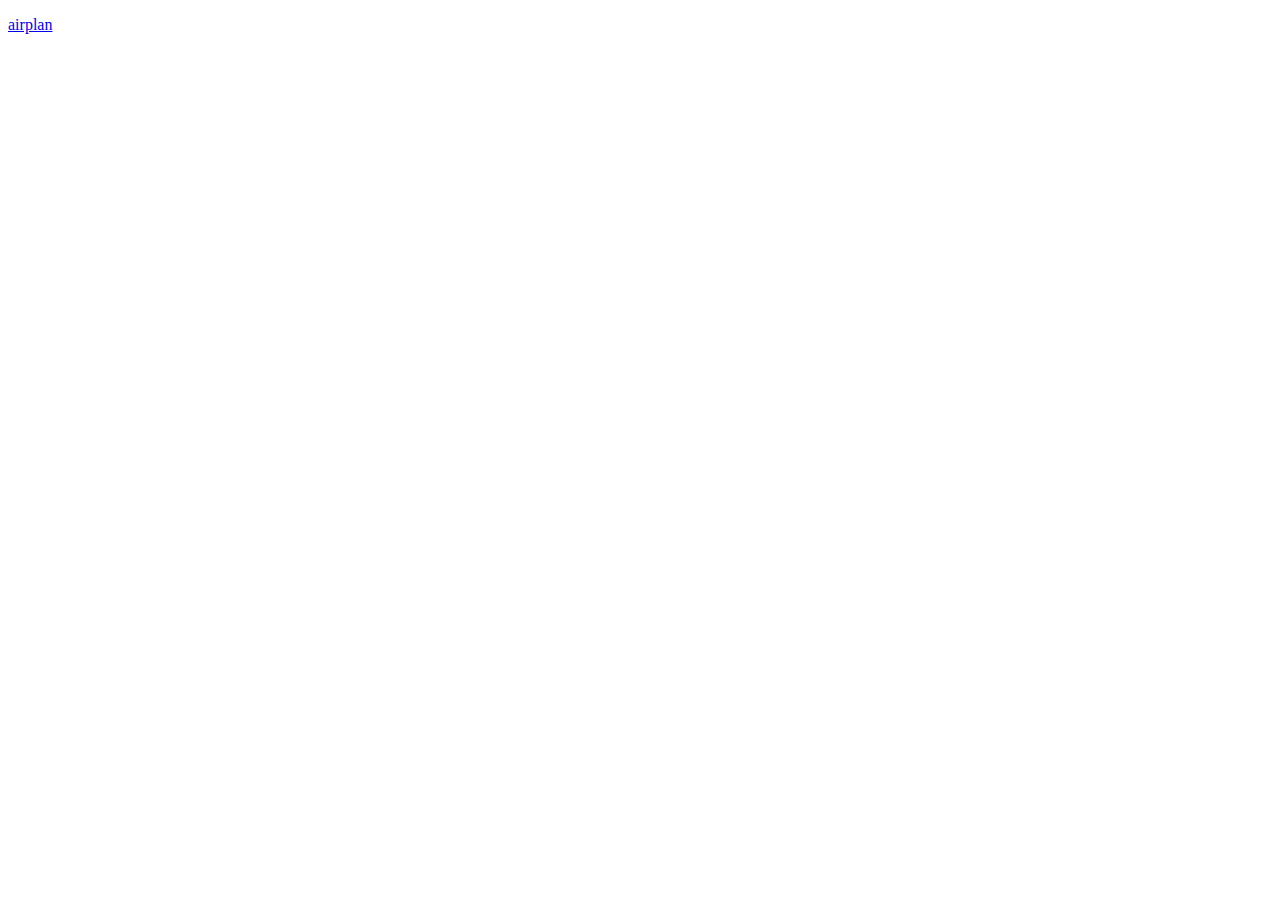
==== index.html @ 021411c7 "..." ====
<!DOCTYPE html>
<html>
<head lang="en">
    <meta charset="UTF-8">
    <meta name="viewport" content="width=device-width,initial-scale=1">
    <title></title>
    <link href="style.css" rel="stylesheet">
    <link rel="stylesheet" href="print.css" media="print">
    <link rel="stylesheet" media="(max-width: 640px)" href="max-640px.css">
    <link rel="stylesheet" media="(min-width: 640px)" href="min-640px.css">
    <link rel="stylesheet" media="(orientation: portrait)" href="portrait.css">
</head>
<body>

<script src="app.js" async></script>
<p>
    <a href="airplan/index.html" target="_blank">airplan</a>
</p>
</body>
</html>
---- style.css ----
.loading{
    /*transform: translateZ(0);*/
    will-change: transform;
}
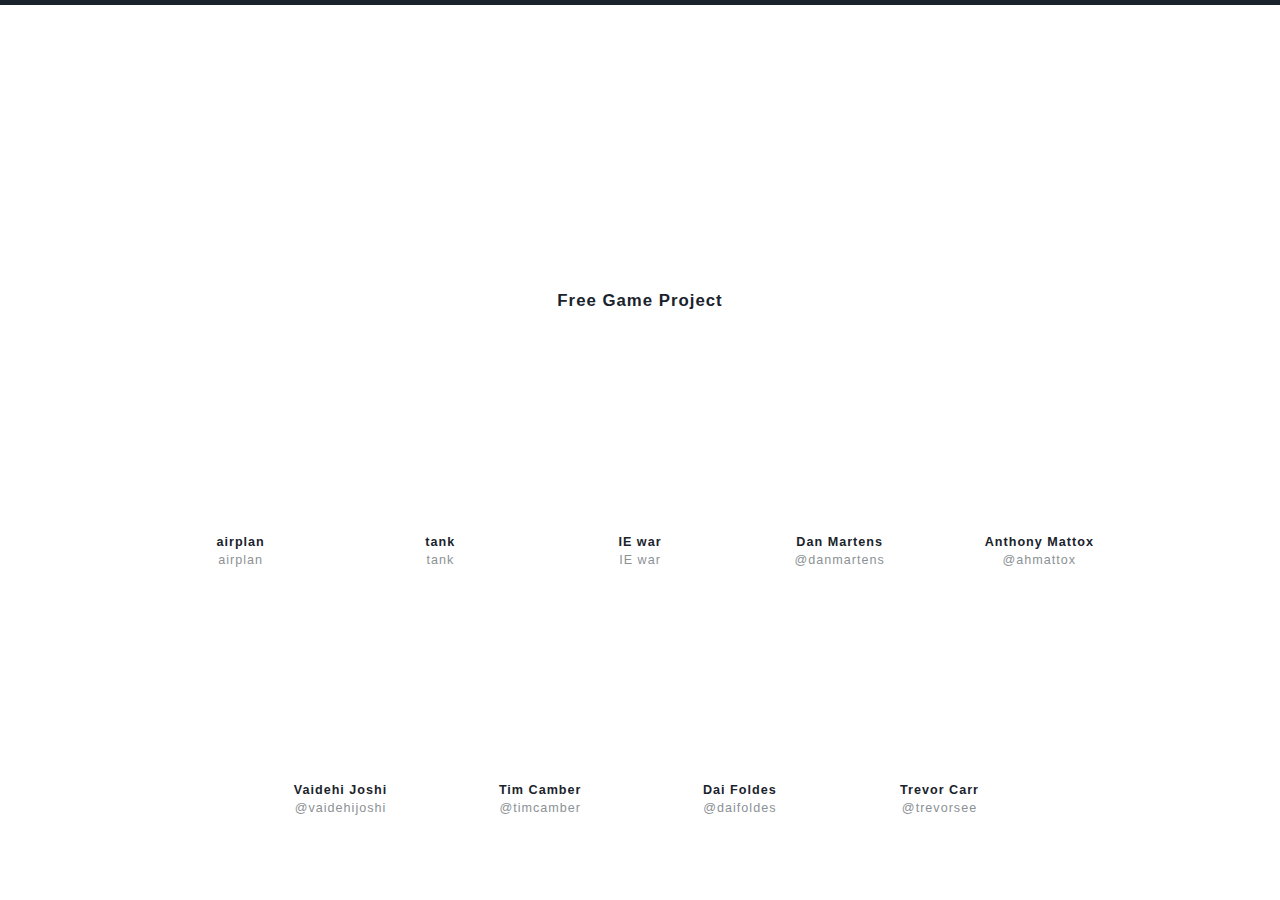
==== commit 3cf56c53: "..." ====
--- a/index.html
+++ b/index.html
@@ -12,9 +12,163 @@
 </head>
 <body>
 
+<div class="content">
+    <div class="narrow-col">
+
+
+        <h2>Free Game Project</h2>
+    </div>
+
+    <div class="friend-container">
+
+  <span class="full-timers"><div class="friend not-listening andy_mangold">
+      <div class="image andy_mangold">
+
+
+          <a class="listening-bubble" data-username="andythemangold" href="http://www.last.fm/user/andythemangold">
+              <div class="visualizer">
+                  <div class="bar-1"></div>
+                  <div class="bar-2"></div>
+                  <div class="bar-3"></div>
+              </div>
+              <marquee behavior="scroll" loop="-1">
+                  <span class="artist"></span>
+                  <span class="album"></span>
+                  <span class="name"></span>
+              </marquee>
+          </a>
+
+      </div>
+      <div class="info">
+          <h3>airplan</h3>
+          <a href="airplan/index.html">airplan</a>
+      </div>
+  </div><div class="friend not-listening mary_mohler">
+      <div class="image mary_mohler">
+
+
+      </div>
+      <div class="info">
+          <h3>tank</h3>
+          <a href="airplan/tank">tank</a>
+      </div>
+  </div><div class="friend not-listening josh_hepworth">
+      <div class="image josh_hepworth">
+
+
+      </div>
+      <div class="info">
+          <h3>IE war</h3>
+          <a href="chrome/index.html">IE war</a>
+      </div>
+  </div><div class="friend not-listening dan_martens">
+      <div class="image dan_martens">
+
+
+          <a class="listening-bubble" data-username="danmartens" href="http://www.last.fm/user/danmartens">
+              <div class="visualizer">
+                  <div class="bar-1"></div>
+                  <div class="bar-2"></div>
+                  <div class="bar-3"></div>
+              </div>
+              <marquee behavior="scroll" loop="-1">
+                  <span class="artist"></span>
+                  <span class="album"></span>
+                  <span class="name"></span>
+              </marquee>
+          </a>
+
+      </div>
+      <div class="info">
+          <h3>Dan Martens</h3>
+          <a href="http://www.twitter.com/danmartens">@danmartens</a>
+      </div>
+  </div><div class="friend not-listening anthony_mattox">
+      <div class="image anthony_mattox">
+
+
+          <a class="listening-bubble" data-username="amattox" href="http://www.last.fm/user/amattox">
+              <div class="visualizer">
+                  <div class="bar-1"></div>
+                  <div class="bar-2"></div>
+                  <div class="bar-3"></div>
+              </div>
+              <marquee behavior="scroll" loop="-1">
+                  <span class="artist"></span>
+                  <span class="album"></span>
+                  <span class="name"></span>
+              </marquee>
+          </a>
+
+      </div>
+      <div class="info">
+          <h3>Anthony Mattox</h3>
+          <a href="http://www.twitter.com/ahmattox">@ahmattox</a>
+      </div>
+  </div><div class="friend not-listening vaidehi_joshi">
+      <div class="image vaidehi_joshi">
+
+
+      </div>
+      <div class="info">
+          <h3>Vaidehi Joshi</h3>
+          <a href="http://www.twitter.com/vaidehijoshi">@vaidehijoshi</a>
+      </div>
+  </div><div class="friend not-listening tim_arnold">
+      <div class="image tim_arnold">
+
+
+      </div>
+      <div class="info">
+          <h3>Tim Camber</h3>
+          <a href="http://www.twitter.com/timcamber">@timcamber</a>
+      </div>
+  </div></span><span class="dai"><!--
+    --><!--
+      --><div class="friend not-listening dai_foldes">
+        <div class="image dai_foldes">
+
+
+            <a class="listening-bubble" data-username="DaiFoldes" href="http://www.last.fm/user/DaiFoldes">
+                <div class="visualizer">
+                    <div class="bar-1"></div>
+                    <div class="bar-2"></div>
+                    <div class="bar-3"></div>
+                </div>
+                <marquee behavior="scroll" loop="-1">
+                    <span class="artist"></span>
+                    <span class="album"></span>
+                    <span class="name"></span>
+                </marquee>
+            </a>
+
+        </div>
+        <div class="info">
+            <h3>Dai Foldes</h3>
+            <a href="http://www.twitter.com/daifoldes">@daifoldes</a>
+        </div>
+    </div><!--
+    --><!--
+  --></span><span class="part-timers"><!--
+    --><!--
+      --><!--
+    --><!--
+  --><div class="friend not-listening trevor_carr">
+        <div class="image trevor_carr">
+
+
+        </div>
+        <div class="info">
+            <h3>Trevor Carr</h3>
+
+            <a href="http://www.twitter.com/trevorsee">@trevorsee</a>
+
+        </div>
+    </div></span>
+    </div>
+
+
+</div>
 <script src="app.js" async></script>
-<p>
-    <a href="airplan/index.html" target="_blank">airplan</a>
-</p>
 </body>
 </html>--- a/style.css
+++ b/style.css
@@ -1,4 +1,3953 @@
-.loading{
+.loading {
     /*transform: translateZ(0);*/
     will-change: transform;
-}+}
+
+/*! normalize.css v2.0.1 | MIT License | git.io/normalize */
+/* ==========================================================================
+   HTML5 display definitions
+   ========================================================================== */
+/*
+ * Corrects `block` display not defined in IE 8/9.
+ */
+/* line 22, /home/rof/src/github.com/friendsoftheweb/friendsofthewebsite/source/stylesheets/_normalize.css */
+article,
+aside,
+details,
+figcaption,
+figure,
+footer,
+header,
+hgroup,
+nav,
+section,
+summary {
+    display: block;
+}
+
+/*
+ * Corrects `inline-block` display not defined in IE 8/9.
+ */
+/* line 32, /home/rof/src/github.com/friendsoftheweb/friendsofthewebsite/source/stylesheets/_normalize.css */
+audio,
+canvas,
+video {
+    display: inline-block;
+}
+
+/*
+ * Prevents modern browsers from displaying `audio` without controls.
+ * Remove excess height in iOS 5 devices.
+ */
+/* line 41, /home/rof/src/github.com/friendsoftheweb/friendsofthewebsite/source/stylesheets/_normalize.css */
+audio:not([controls]) {
+    display: none;
+    height: 0;
+}
+
+/*
+ * Addresses styling for `hidden` attribute not present in IE 8/9.
+ */
+/* line 50, /home/rof/src/github.com/friendsoftheweb/friendsofthewebsite/source/stylesheets/_normalize.css */
+[hidden] {
+    display: none;
+}
+
+/* ==========================================================================
+   Base
+   ========================================================================== */
+/*
+ * 1. Sets default font family to sans-serif.
+ * 2. Prevents iOS text size adjust after orientation change, without disabling
+ *    user zoom.
+ */
+/* line 64, /home/rof/src/github.com/friendsoftheweb/friendsofthewebsite/source/stylesheets/_normalize.css */
+html {
+    font-family: sans-serif;
+    /* 1 */
+    -webkit-text-size-adjust: 100%;
+    /* 2 */
+    -ms-text-size-adjust: 100%;
+    /* 2 */
+}
+
+/*
+ * Removes default margin.
+ */
+/* line 74, /home/rof/src/github.com/friendsoftheweb/friendsofthewebsite/source/stylesheets/_normalize.css */
+body {
+    margin: 0;
+}
+
+/* ==========================================================================
+   Links
+   ========================================================================== */
+/*
+ * Addresses `outline` inconsistency between Chrome and other browsers.
+ */
+/* line 86, /home/rof/src/github.com/friendsoftheweb/friendsofthewebsite/source/stylesheets/_normalize.css */
+a:focus {
+    outline: thin dotted;
+}
+
+/*
+ * Improves readability when focused and also mouse hovered in all browsers.
+ */
+/* line 95, /home/rof/src/github.com/friendsoftheweb/friendsofthewebsite/source/stylesheets/_normalize.css */
+a:active,
+a:hover {
+    outline: 0;
+}
+
+/* ==========================================================================
+   Typography
+   ========================================================================== */
+/*
+ * Addresses `h1` font sizes within `section` and `article` in Firefox 4+,
+ * Safari 5, and Chrome.
+ */
+/* line 108, /home/rof/src/github.com/friendsoftheweb/friendsofthewebsite/source/stylesheets/_normalize.css */
+h1, .article-excerpt h2 {
+    font-size: 2em;
+}
+
+/*
+ * Addresses styling not present in IE 8/9, Safari 5, and Chrome.
+ */
+/* line 116, /home/rof/src/github.com/friendsoftheweb/friendsofthewebsite/source/stylesheets/_normalize.css */
+abbr[title] {
+    border-bottom: 1px dotted;
+}
+
+/*
+ * Addresses style set to `bolder` in Firefox 4+, Safari 5, and Chrome.
+ */
+/* line 125, /home/rof/src/github.com/friendsoftheweb/friendsofthewebsite/source/stylesheets/_normalize.css */
+b,
+strong {
+    font-weight: bold;
+}
+
+/*
+ * Addresses styling not present in Safari 5 and Chrome.
+ */
+/* line 133, /home/rof/src/github.com/friendsoftheweb/friendsofthewebsite/source/stylesheets/_normalize.css */
+dfn {
+    font-style: italic;
+}
+
+/*
+ * Addresses styling not present in IE 8/9.
+ */
+/* line 141, /home/rof/src/github.com/friendsoftheweb/friendsofthewebsite/source/stylesheets/_normalize.css */
+mark {
+    background: #ff0;
+    color: #000;
+}
+
+/*
+ * Corrects font family set oddly in Safari 5 and Chrome.
+ */
+/* line 154, /home/rof/src/github.com/friendsoftheweb/friendsofthewebsite/source/stylesheets/_normalize.css */
+code,
+kbd,
+pre,
+samp {
+    font-family: monospace, serif;
+    font-size: 1em;
+}
+
+/*
+ * Improves readability of pre-formatted text in all browsers.
+ */
+/* line 163, /home/rof/src/github.com/friendsoftheweb/friendsofthewebsite/source/stylesheets/_normalize.css */
+pre {
+    white-space: pre;
+    white-space: pre-wrap;
+    word-wrap: break-word;
+}
+
+/*
+ * Sets consistent quote types.
+ */
+/* line 173, /home/rof/src/github.com/friendsoftheweb/friendsofthewebsite/source/stylesheets/_normalize.css */
+q {
+    quotes: "\201C" "\201D" "\2018" "\2019";
+}
+
+/*
+ * Addresses inconsistent and variable font size in all browsers.
+ */
+/* line 181, /home/rof/src/github.com/friendsoftheweb/friendsofthewebsite/source/stylesheets/_normalize.css */
+small {
+    font-size: 80%;
+}
+
+/*
+ * Prevents `sub` and `sup` affecting `line-height` in all browsers.
+ */
+/* line 190, /home/rof/src/github.com/friendsoftheweb/friendsofthewebsite/source/stylesheets/_normalize.css */
+sub,
+sup {
+    font-size: 75%;
+    line-height: 0;
+    position: relative;
+    vertical-align: baseline;
+}
+
+/* line 197, /home/rof/src/github.com/friendsoftheweb/friendsofthewebsite/source/stylesheets/_normalize.css */
+sup {
+    top: -0.5em;
+}
+
+/* line 201, /home/rof/src/github.com/friendsoftheweb/friendsofthewebsite/source/stylesheets/_normalize.css */
+sub {
+    bottom: -0.25em;
+}
+
+/* ==========================================================================
+   Embedded content
+   ========================================================================== */
+/*
+ * Removes border when inside `a` element in IE 8/9.
+ */
+/* line 213, /home/rof/src/github.com/friendsoftheweb/friendsofthewebsite/source/stylesheets/_normalize.css */
+img {
+    border: 0;
+}
+
+/*
+ * Corrects overflow displayed oddly in IE 9.
+ */
+/* line 221, /home/rof/src/github.com/friendsoftheweb/friendsofthewebsite/source/stylesheets/_normalize.css */
+svg:not(:root) {
+    overflow: hidden;
+}
+
+/* ==========================================================================
+   Figures
+   ========================================================================== */
+/*
+ * Addresses margin not present in IE 8/9 and Safari 5.
+ */
+/* line 233, /home/rof/src/github.com/friendsoftheweb/friendsofthewebsite/source/stylesheets/_normalize.css */
+figure {
+    margin: 0;
+}
+
+/* ==========================================================================
+   Forms
+   ========================================================================== */
+/*
+ * Define consistent border, margin, and padding.
+ */
+/* line 245, /home/rof/src/github.com/friendsoftheweb/friendsofthewebsite/source/stylesheets/_normalize.css */
+fieldset {
+    border: 1px solid #c0c0c0;
+    margin: 0 2px;
+    padding: 0.35em 0.625em 0.75em;
+}
+
+/*
+ * 1. Corrects color not being inherited in IE 8/9.
+ * 2. Remove padding so people aren't caught out if they zero out fieldsets.
+ */
+/* line 256, /home/rof/src/github.com/friendsoftheweb/friendsofthewebsite/source/stylesheets/_normalize.css */
+legend {
+    border: 0;
+    /* 1 */
+    padding: 0;
+    /* 2 */
+}
+
+/*
+ * 1. Corrects font family not being inherited in all browsers.
+ * 2. Corrects font size not being inherited in all browsers.
+ * 3. Addresses margins set differently in Firefox 4+, Safari 5, and Chrome
+ */
+/* line 270, /home/rof/src/github.com/friendsoftheweb/friendsofthewebsite/source/stylesheets/_normalize.css */
+button,
+input,
+select,
+textarea {
+    font-family: inherit;
+    /* 1 */
+    font-size: 100%;
+    /* 2 */
+    margin: 0;
+    /* 3 */
+}
+
+/*
+ * Addresses Firefox 4+ setting `line-height` on `input` using `!important` in
+ * the UA stylesheet.
+ */
+/* line 282, /home/rof/src/github.com/friendsoftheweb/friendsofthewebsite/source/stylesheets/_normalize.css */
+button,
+input {
+    line-height: normal;
+}
+
+/*
+ * 1. Avoid the WebKit bug in Android 4.0.* where (2) destroys native `audio`
+ *    and `video` controls.
+ * 2. Corrects inability to style clickable `input` types in iOS.
+ * 3. Improves usability and consistency of cursor style between image-type
+ *    `input` and others.
+ */
+/* line 297, /home/rof/src/github.com/friendsoftheweb/friendsofthewebsite/source/stylesheets/_normalize.css */
+button,
+html input[type="button"],
+input[type="reset"],
+input[type="submit"] {
+    -webkit-appearance: button;
+    /* 2 */
+    cursor: pointer;
+    /* 3 */
+}
+
+/*
+ * Re-set default cursor for disabled elements.
+ */
+/* line 307, /home/rof/src/github.com/friendsoftheweb/friendsofthewebsite/source/stylesheets/_normalize.css */
+button[disabled],
+input[disabled] {
+    cursor: default;
+}
+
+/*
+ * 1. Addresses box sizing set to `content-box` in IE 8/9.
+ * 2. Removes excess padding in IE 8/9.
+ */
+/* line 317, /home/rof/src/github.com/friendsoftheweb/friendsofthewebsite/source/stylesheets/_normalize.css */
+input[type="checkbox"],
+input[type="radio"] {
+    box-sizing: border-box;
+    /* 1 */
+    padding: 0;
+    /* 2 */
+}
+
+/*
+ * 1. Addresses `appearance` set to `searchfield` in Safari 5 and Chrome.
+ * 2. Addresses `box-sizing` set to `border-box` in Safari 5 and Chrome
+ *    (include `-moz` to future-proof).
+ */
+/* line 328, /home/rof/src/github.com/friendsoftheweb/friendsofthewebsite/source/stylesheets/_normalize.css */
+input[type="search"] {
+    -webkit-appearance: textfield;
+    /* 1 */
+    -moz-box-sizing: content-box;
+    -webkit-box-sizing: content-box;
+    /* 2 */
+    box-sizing: content-box;
+}
+
+/*
+ * Removes inner padding and search cancel button in Safari 5 and Chrome
+ * on OS X.
+ */
+/* line 341, /home/rof/src/github.com/friendsoftheweb/friendsofthewebsite/source/stylesheets/_normalize.css */
+input[type="search"]::-webkit-search-cancel-button,
+input[type="search"]::-webkit-search-decoration {
+    -webkit-appearance: none;
+}
+
+/*
+ * Removes inner padding and border in Firefox 4+.
+ */
+/* line 350, /home/rof/src/github.com/friendsoftheweb/friendsofthewebsite/source/stylesheets/_normalize.css */
+button::-moz-focus-inner,
+input::-moz-focus-inner {
+    border: 0;
+    padding: 0;
+}
+
+/*
+ * 1. Removes default vertical scrollbar in IE 8/9.
+ * 2. Improves readability and alignment in all browsers.
+ */
+/* line 360, /home/rof/src/github.com/friendsoftheweb/friendsofthewebsite/source/stylesheets/_normalize.css */
+textarea {
+    overflow: auto;
+    /* 1 */
+    vertical-align: top;
+    /* 2 */
+}
+
+/* ==========================================================================
+   Tables
+   ========================================================================== */
+/*
+ * Remove most spacing between table cells.
+ */
+/* line 373, /home/rof/src/github.com/friendsoftheweb/friendsofthewebsite/source/stylesheets/_normalize.css */
+table {
+    border-collapse: collapse;
+    border-spacing: 0;
+}
+
+@font-face {
+    font-family: 'ftw-icons';
+    src: url("/fonts/ftw-icons.eot");
+    src: url("/fonts/ftw-icons.eot?#iefix") format("embedded-opentype"), url("/fonts/ftw-icons.ttf") format("truetype"), url("/fonts/ftw-icons.woff") format("woff"), url("/fonts/ftw-icons.svg#ftw-icons") format("svg");
+    font-weight: normal;
+    font-style: normal;
+}
+
+/* line 61, /home/rof/src/github.com/friendsoftheweb/friendsofthewebsite/source/stylesheets/_globals.scss */
+.button, .nav-left, .nav-right, footer form input[type="submit"], .projects-carousel .project .bottom-section a.web-link, footer, footer form input, .friend-container .friend .listening-bubble {
+    background: rgba(14, 24, 33, 0.95);
+    color: white;
+    -webkit-font-smoothing: antialiased;
+}
+
+/* line 66, /home/rof/src/github.com/friendsoftheweb/friendsofthewebsite/source/stylesheets/_globals.scss */
+.button a, .nav-left a, .nav-right a, footer form input[type="submit"] a, .projects-carousel .project .bottom-section a.web-link a, footer a, footer form input a, .friend-container .friend .listening-bubble a {
+    color: white;
+}
+
+/* line 48, /home/rof/src/github.com/friendsoftheweb/friendsofthewebsite/source/stylesheets/_globals.scss */
+.button a:visited, .nav-left a:visited, .nav-right a:visited, .projects-carousel .project .bottom-section a.web-link a:visited, footer a:visited, .friend-container .friend .listening-bubble a:visited {
+    color: white;
+}
+
+/* line 52, /home/rof/src/github.com/friendsoftheweb/friendsofthewebsite/source/stylesheets/_globals.scss */
+.button a:active, .nav-left a:active, .nav-right a:active, .projects-carousel .project .bottom-section a.web-link a:active, footer a:active, .friend-container .friend .listening-bubble a:active {
+    color: #6db691;
+}
+
+/* line 56, /home/rof/src/github.com/friendsoftheweb/friendsofthewebsite/source/stylesheets/_globals.scss */
+.button a:hover, .nav-left a:hover, .nav-right a:hover, .projects-carousel .project .bottom-section a.web-link a:hover, footer a:hover, .friend-container .friend .listening-bubble a:hover {
+    color: #6db691;
+}
+
+/* line 71, /home/rof/src/github.com/friendsoftheweb/friendsofthewebsite/source/stylesheets/_globals.scss */
+.contact-info {
+    list-style: none;
+    margin: 0;
+    padding: 0;
+}
+
+/* line 76, /home/rof/src/github.com/friendsoftheweb/friendsofthewebsite/source/stylesheets/_globals.scss */
+.contact-info li:before {
+    content: none;
+}
+
+/* line 97, /home/rof/src/github.com/friendsoftheweb/friendsofthewebsite/source/stylesheets/_globals.scss */
+ul.clients-and-collaborators, footer form input[type="text"], footer .call-us, footer .email-us, footer .tweet-at-us, footer .our-friends, .product-container, .byline, .business-address {
+    font-family: 'Whitney SSm A', 'Whitney SSm B', Verdana, sans-serif;
+    font-size: 0.66em;
+    line-height: 1.7em;
+}
+
+/* line 104, /home/rof/src/github.com/friendsoftheweb/friendsofthewebsite/source/stylesheets/_globals.scss */
+.button, .nav-left, .nav-right, footer form input[type="submit"], .projects-carousel .project .bottom-section a.web-link, .inline-button, h1, .article-excerpt h2, h2, .meta-data, .friend-container, .inline-author-name {
+    font-family: 'Whitney SSm Small Caps A', 'Whitney SSm Small Caps B', Verdana, sans-serif;
+    letter-spacing: 1px;
+}
+
+/* line 110, /home/rof/src/github.com/friendsoftheweb/friendsofthewebsite/source/stylesheets/_globals.scss */
+body, .thank-you h1, .thank-you .article-excerpt h2, .article-excerpt .thank-you h2 {
+    font-family: 'Sentinel A', 'Sentinel B', Georgia, serif;
+}
+
+/* line 115, /home/rof/src/github.com/friendsoftheweb/friendsofthewebsite/source/stylesheets/_globals.scss */
+.ftw-icon, .call-us-icon, .email-us-icon, .tweet-at-us-icon {
+    font-family: 'ftw-icons';
+    line-height: 0;
+    -webkit-font-smoothing: antialiased;
+    -moz-osx-font-smoothing: grayscale;
+}
+
+@-webkit-keyframes bar-1 {
+    /* line 129, /home/rof/src/github.com/friendsoftheweb/friendsofthewebsite/source/stylesheets/_globals.scss */
+    0% {
+        -webkit-transform: scaleY(0.8);
+    }
+
+    /* line 133, /home/rof/src/github.com/friendsoftheweb/friendsofthewebsite/source/stylesheets/_globals.scss */
+    100% {
+        -webkit-transform: scaleY(0.1);
+    }
+}
+
+@-moz-keyframes bar-1 {
+    /* line 129, /home/rof/src/github.com/friendsoftheweb/friendsofthewebsite/source/stylesheets/_globals.scss */
+    0% {
+        -moz-transform: scaleY(0.8);
+    }
+
+    /* line 133, /home/rof/src/github.com/friendsoftheweb/friendsofthewebsite/source/stylesheets/_globals.scss */
+    100% {
+        -moz-transform: scaleY(0.1);
+    }
+}
+
+@-o-keyframes bar-1 {
+    /* line 129, /home/rof/src/github.com/friendsoftheweb/friendsofthewebsite/source/stylesheets/_globals.scss */
+    0% {
+        -o-transform: scaleY(0.8);
+    }
+
+    /* line 133, /home/rof/src/github.com/friendsoftheweb/friendsofthewebsite/source/stylesheets/_globals.scss */
+    100% {
+        -o-transform: scaleY(0.1);
+    }
+}
+
+@keyframes bar-1 {
+    /* line 129, /home/rof/src/github.com/friendsoftheweb/friendsofthewebsite/source/stylesheets/_globals.scss */
+    0% {
+        transform: scaleY(0.8);
+    }
+
+    /* line 133, /home/rof/src/github.com/friendsoftheweb/friendsofthewebsite/source/stylesheets/_globals.scss */
+    100% {
+        transform: scaleY(0.1);
+    }
+}
+
+@-webkit-keyframes bar-2 {
+    /* line 139, /home/rof/src/github.com/friendsoftheweb/friendsofthewebsite/source/stylesheets/_globals.scss */
+    0% {
+        -webkit-transform: scaleY(1);
+    }
+
+    /* line 143, /home/rof/src/github.com/friendsoftheweb/friendsofthewebsite/source/stylesheets/_globals.scss */
+    100% {
+        -webkit-transform: scaleY(0.2);
+    }
+}
+
+@-moz-keyframes bar-2 {
+    /* line 139, /home/rof/src/github.com/friendsoftheweb/friendsofthewebsite/source/stylesheets/_globals.scss */
+    0% {
+        -moz-transform: scaleY(1);
+    }
+
+    /* line 143, /home/rof/src/github.com/friendsoftheweb/friendsofthewebsite/source/stylesheets/_globals.scss */
+    100% {
+        -moz-transform: scaleY(0.2);
+    }
+}
+
+@-o-keyframes bar-2 {
+    /* line 139, /home/rof/src/github.com/friendsoftheweb/friendsofthewebsite/source/stylesheets/_globals.scss */
+    0% {
+        -o-transform: scaleY(1);
+    }
+
+    /* line 143, /home/rof/src/github.com/friendsoftheweb/friendsofthewebsite/source/stylesheets/_globals.scss */
+    100% {
+        -o-transform: scaleY(0.2);
+    }
+}
+
+@keyframes bar-2 {
+    /* line 139, /home/rof/src/github.com/friendsoftheweb/friendsofthewebsite/source/stylesheets/_globals.scss */
+    0% {
+        transform: scaleY(1);
+    }
+
+    /* line 143, /home/rof/src/github.com/friendsoftheweb/friendsofthewebsite/source/stylesheets/_globals.scss */
+    100% {
+        transform: scaleY(0.2);
+    }
+}
+
+@-webkit-keyframes bar-3 {
+    /* line 149, /home/rof/src/github.com/friendsoftheweb/friendsofthewebsite/source/stylesheets/_globals.scss */
+    0% {
+        -webkit-transform: scaleY(0.6);
+    }
+
+    /* line 153, /home/rof/src/github.com/friendsoftheweb/friendsofthewebsite/source/stylesheets/_globals.scss */
+    100% {
+        -webkit-transform: scaleY(0.15);
+    }
+}
+
+@-moz-keyframes bar-3 {
+    /* line 149, /home/rof/src/github.com/friendsoftheweb/friendsofthewebsite/source/stylesheets/_globals.scss */
+    0% {
+        -moz-transform: scaleY(0.6);
+    }
+
+    /* line 153, /home/rof/src/github.com/friendsoftheweb/friendsofthewebsite/source/stylesheets/_globals.scss */
+    100% {
+        -moz-transform: scaleY(0.15);
+    }
+}
+
+@-o-keyframes bar-3 {
+    /* line 149, /home/rof/src/github.com/friendsoftheweb/friendsofthewebsite/source/stylesheets/_globals.scss */
+    0% {
+        -o-transform: scaleY(0.6);
+    }
+
+    /* line 153, /home/rof/src/github.com/friendsoftheweb/friendsofthewebsite/source/stylesheets/_globals.scss */
+    100% {
+        -o-transform: scaleY(0.15);
+    }
+}
+
+@keyframes bar-3 {
+    /* line 149, /home/rof/src/github.com/friendsoftheweb/friendsofthewebsite/source/stylesheets/_globals.scss */
+    0% {
+        transform: scaleY(0.6);
+    }
+
+    /* line 153, /home/rof/src/github.com/friendsoftheweb/friendsofthewebsite/source/stylesheets/_globals.scss */
+    100% {
+        transform: scaleY(0.15);
+    }
+}
+
+/* line 5, /home/rof/src/github.com/friendsoftheweb/friendsofthewebsite/source/stylesheets/_buttons.scss */
+.button, .nav-left, .nav-right, footer form input[type="submit"], .projects-carousel .project .bottom-section a.web-link, .inline-button {
+    color: white;
+    padding: 0.32em 0.75em 0.5em;
+    text-decoration: none;
+    border-radius: 3px;
+    font-size: 0.8em;
+    font-weight: 700;
+    line-height: 1.2em;
+}
+
+/* line 48, /home/rof/src/github.com/friendsoftheweb/friendsofthewebsite/source/stylesheets/_globals.scss */
+.button:visited, .nav-left:visited, .nav-right:visited, footer form input[type="submit"]:visited, .projects-carousel .project .bottom-section a.web-link:visited, .inline-button:visited {
+    color: white;
+}
+
+/* line 52, /home/rof/src/github.com/friendsoftheweb/friendsofthewebsite/source/stylesheets/_globals.scss */
+.button:active, .nav-left:active, .nav-right:active, footer form input[type="submit"]:active, .projects-carousel .project .bottom-section a.web-link:active, .inline-button:active {
+    color: white;
+}
+
+/* line 56, /home/rof/src/github.com/friendsoftheweb/friendsofthewebsite/source/stylesheets/_globals.scss */
+.button:hover, .nav-left:hover, .nav-right:hover, footer form input[type="submit"]:hover, .projects-carousel .project .bottom-section a.web-link:hover, .inline-button:hover {
+    color: white;
+}
+
+/* line 15, /home/rof/src/github.com/friendsoftheweb/friendsofthewebsite/source/stylesheets/_buttons.scss */
+.button:hover, .nav-left:hover, .nav-right:hover, footer form input[type="submit"]:hover, .projects-carousel .project .bottom-section a.web-link:hover, .inline-button:hover {
+    background: #6db691;
+}
+
+/* line 32, /home/rof/src/github.com/friendsoftheweb/friendsofthewebsite/source/stylesheets/_buttons.scss */
+.inline-button {
+    color: #1a232c;
+    display: inline-block;
+    vertical-align: baseline;
+    zoom: 1;
+    *display: inline;
+    *vertical-align: auto;
+    padding: 0.25em 0.5em 0.3em;
+    font-size: 0.6em;
+    line-height: 1em;
+    vertical-align: 15%;
+    border: 1px solid #1a232c;
+    font-weight: 400;
+}
+
+/* line 48, /home/rof/src/github.com/friendsoftheweb/friendsofthewebsite/source/stylesheets/_globals.scss */
+.inline-button:visited {
+    color: #1a232c;
+}
+
+/* line 52, /home/rof/src/github.com/friendsoftheweb/friendsofthewebsite/source/stylesheets/_globals.scss */
+.inline-button:active {
+    color: #6db691;
+}
+
+/* line 56, /home/rof/src/github.com/friendsoftheweb/friendsofthewebsite/source/stylesheets/_globals.scss */
+.inline-button:hover {
+    color: #6db691;
+}
+
+/* line 44, /home/rof/src/github.com/friendsoftheweb/friendsofthewebsite/source/stylesheets/_buttons.scss */
+.inline-button:hover, .inline-button:active {
+    border-color: #6db691;
+    background: none;
+}
+
+/* line 18, /home/rof/src/github.com/friendsoftheweb/friendsofthewebsite/source/stylesheets/_devices.scss */
+body.work .project .project-content .all-devices .desktop-video, body.work .project .project-content .all-devices .ipad-video, body.work .project .project-content .all-devices .iphone-video {
+    -webkit-transition: max-width 0.3s;
+    -moz-transition: max-width 0.3s;
+    transition: max-width 0.3s;
+    -webkit-transform: translate(-50%, -50%);
+    -moz-transform: translate(-50%, -50%);
+    -ms-transform: translate(-50%, -50%);
+    -o-transform: translate(-50%, -50%);
+    transform: translate(-50%, -50%);
+    -webkit-box-sizing: border-box;
+    -moz-box-sizing: border-box;
+    box-sizing: border-box;
+    background-color: rgba(14, 24, 33, 0.95);
+    left: 50%;
+    margin: auto;
+    top: 50%;
+    position: absolute;
+}
+
+/* line 29, /home/rof/src/github.com/friendsoftheweb/friendsofthewebsite/source/stylesheets/_devices.scss */
+body.work .project .project-content .all-devices .desktop-video::before, body.work .project .project-content .all-devices .ipad-video::before, body.work .project .project-content .all-devices .iphone-video::before {
+    content: "";
+    display: block;
+}
+
+/* line 34, /home/rof/src/github.com/friendsoftheweb/friendsofthewebsite/source/stylesheets/_devices.scss */
+body.work .project .project-content .all-devices .desktop-video .video-player, body.work .project .project-content .all-devices .ipad-video .video-player, body.work .project .project-content .all-devices .iphone-video .video-player {
+    -webkit-transform: translate(-50%, -50%);
+    -moz-transform: translate(-50%, -50%);
+    -ms-transform: translate(-50%, -50%);
+    -o-transform: translate(-50%, -50%);
+    transform: translate(-50%, -50%);
+    position: absolute;
+    top: 50%;
+    left: 50%;
+}
+
+/* line 43, /home/rof/src/github.com/friendsoftheweb/friendsofthewebsite/source/stylesheets/_devices.scss */
+body.work .project .project-content .all-devices .desktop-video {
+    border-radius: 3% 3% 0 0 / 4.5% 4.5% 0 0;
+    max-width: 800px;
+    width: 50%;
+}
+
+/* line 50, /home/rof/src/github.com/friendsoftheweb/friendsofthewebsite/source/stylesheets/_devices.scss */
+body.work .project .project-content .all-devices .desktop-video::before {
+    padding-top: 69.09091%;
+}
+
+/* line 54, /home/rof/src/github.com/friendsoftheweb/friendsofthewebsite/source/stylesheets/_devices.scss */
+body.work .project .project-content .all-devices .desktop-video::after {
+    background: rgba(14, 24, 33, 0.95);
+    content: "\00a0";
+    display: block;
+    font-size: 50%;
+    position: absolute;
+    bottom: 0;
+    width: 120%;
+    height: 5%;
+    left: -10%;
+    border-radius: 0 0 5% 5% / 0 0 50% 50%;
+}
+
+/* line 68, /home/rof/src/github.com/friendsoftheweb/friendsofthewebsite/source/stylesheets/_devices.scss */
+body.work .project .project-content .all-devices .desktop-video .video-player {
+    width: 95%;
+    height: 90%;
+}
+
+@media (max-height: 900px) {
+    /* line 43, /home/rof/src/github.com/friendsoftheweb/friendsofthewebsite/source/stylesheets/_devices.scss */
+    body.work .project .project-content .all-devices .desktop-video {
+        max-width: 500px;
+    }
+}
+
+@media (max-height: 550px) {
+    /* line 43, /home/rof/src/github.com/friendsoftheweb/friendsofthewebsite/source/stylesheets/_devices.scss */
+    body.work .project .project-content .all-devices .desktop-video {
+        max-width: 350px;
+    }
+}
+
+@media (max-height: 450px) {
+    /* line 43, /home/rof/src/github.com/friendsoftheweb/friendsofthewebsite/source/stylesheets/_devices.scss */
+    body.work .project .project-content .all-devices .desktop-video {
+        max-width: 250px;
+    }
+}
+
+/* line 86, /home/rof/src/github.com/friendsoftheweb/friendsofthewebsite/source/stylesheets/_devices.scss */
+body.work .project .project-content .all-devices .ipad-video {
+    border-radius: 3.51064% / 5%;
+    max-width: 800px;
+    width: 50%;
+}
+
+/* line 93, /home/rof/src/github.com/friendsoftheweb/friendsofthewebsite/source/stylesheets/_devices.scss */
+body.work .project .project-content .all-devices .ipad-video::before {
+    padding-top: 70.21277%;
+}
+
+/* line 97, /home/rof/src/github.com/friendsoftheweb/friendsofthewebsite/source/stylesheets/_devices.scss */
+body.work .project .project-content .all-devices .ipad-video .video-player {
+    width: 86%;
+    height: 93%;
+}
+
+@media (max-height: 800px) {
+    /* line 86, /home/rof/src/github.com/friendsoftheweb/friendsofthewebsite/source/stylesheets/_devices.scss */
+    body.work .project .project-content .all-devices .ipad-video {
+        max-width: 500px;
+    }
+}
+
+@media (max-height: 550px) {
+    /* line 86, /home/rof/src/github.com/friendsoftheweb/friendsofthewebsite/source/stylesheets/_devices.scss */
+    body.work .project .project-content .all-devices .ipad-video {
+        max-width: 350px;
+    }
+}
+
+/* line 111, /home/rof/src/github.com/friendsoftheweb/friendsofthewebsite/source/stylesheets/_devices.scss */
+body.work .project .project-content .all-devices .iphone-video {
+    border-radius: 10.54113% / 5%;
+    max-width: 275px;
+    width: 40%;
+}
+
+/* line 118, /home/rof/src/github.com/friendsoftheweb/friendsofthewebsite/source/stylesheets/_devices.scss */
+body.work .project .project-content .all-devices .iphone-video::before {
+    padding-top: 210.82251%;
+}
+
+/* line 122, /home/rof/src/github.com/friendsoftheweb/friendsofthewebsite/source/stylesheets/_devices.scss */
+body.work .project .project-content .all-devices .iphone-video .video-player {
+    width: 90%;
+    height: 76%;
+}
+
+@media (max-height: 850px) {
+    /* line 111, /home/rof/src/github.com/friendsoftheweb/friendsofthewebsite/source/stylesheets/_devices.scss */
+    body.work .project .project-content .all-devices .iphone-video {
+        max-width: 200px;
+    }
+}
+
+@media (max-height: 650px) {
+    /* line 111, /home/rof/src/github.com/friendsoftheweb/friendsofthewebsite/source/stylesheets/_devices.scss */
+    body.work .project .project-content .all-devices .iphone-video {
+        max-width: 160px;
+    }
+}
+
+@media (max-height: 525px) and (min-device-width: 480px) {
+    /* line 111, /home/rof/src/github.com/friendsoftheweb/friendsofthewebsite/source/stylesheets/_devices.scss */
+    body.work .project .project-content .all-devices .iphone-video {
+        max-width: 120px;
+    }
+}
+
+@media (max-height: 400px) and (min-device-width: 480px) {
+    /* line 111, /home/rof/src/github.com/friendsoftheweb/friendsofthewebsite/source/stylesheets/_devices.scss */
+    body.work .project .project-content .all-devices .iphone-video {
+        max-width: 80px;
+    }
+}
+
+/* line 5, /home/rof/src/github.com/friendsoftheweb/friendsofthewebsite/source/stylesheets/_typography.scss */
+body {
+    color: #1a232c;
+    font-size: 22px;
+    line-height: 1.4em;
+    background: white;
+}
+
+/* line 13, /home/rof/src/github.com/friendsoftheweb/friendsofthewebsite/source/stylesheets/_typography.scss */
+p.emphasis, h3, .thank-you h1, .thank-you .article-excerpt h2, .article-excerpt .thank-you h2 {
+    font-size: 1.4em;
+    line-height: 1.3em;
+}
+
+/* line 19, /home/rof/src/github.com/friendsoftheweb/friendsofthewebsite/source/stylesheets/_typography.scss */
+.narrow-col {
+    padding-left: 17%;
+    padding-right: 17%;
+}
+
+/* line 24, /home/rof/src/github.com/friendsoftheweb/friendsofthewebsite/source/stylesheets/_typography.scss */
+.ftw-icon, .call-us-icon, .email-us-icon, .tweet-at-us-icon {
+    -webkit-transition: color 0.2s;
+    -moz-transition: color 0.2s;
+    transition: color 0.2s;
+}
+
+/* line 28, /home/rof/src/github.com/friendsoftheweb/friendsofthewebsite/source/stylesheets/_typography.scss */
+.ftw-icon:after, .call-us-icon:after, .email-us-icon:after, .tweet-at-us-icon:after {
+    content: " ";
+}
+
+/* line 36, /home/rof/src/github.com/friendsoftheweb/friendsofthewebsite/source/stylesheets/_typography.scss */
+.ftw-icon:before {
+    content: "\00a0";
+}
+
+/* line 57, /home/rof/src/github.com/friendsoftheweb/friendsofthewebsite/source/stylesheets/_typography.scss */
+a {
+    color: #1a232c;
+    text-decoration: none;
+    -webkit-transition: all 0.2s;
+    -moz-transition: all 0.2s;
+    transition: all 0.2s;
+}
+
+/* line 48, /home/rof/src/github.com/friendsoftheweb/friendsofthewebsite/source/stylesheets/_globals.scss */
+a:visited {
+    color: #1a232c;
+}
+
+/* line 52, /home/rof/src/github.com/friendsoftheweb/friendsofthewebsite/source/stylesheets/_globals.scss */
+a:active {
+    color: #757b80;
+}
+
+/* line 56, /home/rof/src/github.com/friendsoftheweb/friendsofthewebsite/source/stylesheets/_globals.scss */
+a:hover {
+    color: #757b80;
+}
+
+/* line 62, /home/rof/src/github.com/friendsoftheweb/friendsofthewebsite/source/stylesheets/_typography.scss */
+a:hover {
+    -webkit-transition: all 0.2s;
+    -moz-transition: all 0.2s;
+    transition: all 0.2s;
+}
+
+/* line 67, /home/rof/src/github.com/friendsoftheweb/friendsofthewebsite/source/stylesheets/_typography.scss */
+p {
+    margin: 0 0 1em 0;
+    position: relative;
+}
+
+/* line 71, /home/rof/src/github.com/friendsoftheweb/friendsofthewebsite/source/stylesheets/_typography.scss */
+p a {
+    text-decoration: none;
+    border-bottom: 1px dotted #1a232c;
+}
+
+/* line 84, /home/rof/src/github.com/friendsoftheweb/friendsofthewebsite/source/stylesheets/_typography.scss */
+ul {
+    margin-left: 1.8rem;
+    padding: 0;
+    list-style: none;
+}
+
+/* line 89, /home/rof/src/github.com/friendsoftheweb/friendsofthewebsite/source/stylesheets/_typography.scss */
+ul.clients-and-collaborators {
+    -webkit-columns: 3 3em;
+    -moz-columns: 3 3em;
+    columns: 3 3em;
+    margin: 1.5em 0;
+}
+
+/* line 97, /home/rof/src/github.com/friendsoftheweb/friendsofthewebsite/source/stylesheets/_typography.scss */
+ul li:before {
+    display: inline-block;
+    content: "\2014";
+    margin-left: -1.8rem;
+    width: 1.8rem;
+}
+
+/* line 106, /home/rof/src/github.com/friendsoftheweb/friendsofthewebsite/source/stylesheets/_typography.scss */
+form {
+    margin-left: 17%;
+    margin-right: 17%;
+}
+
+/* line 111, /home/rof/src/github.com/friendsoftheweb/friendsofthewebsite/source/stylesheets/_typography.scss */
+h1, .article-excerpt h2 {
+    font-size: 1em;
+    text-align: center;
+    margin: 0 0 0.4em 0;
+    font-style: normal;
+}
+
+/* line 118, /home/rof/src/github.com/friendsoftheweb/friendsofthewebsite/source/stylesheets/_typography.scss */
+h1 a:hover, .article-excerpt h2 a:hover {
+    color: #1a232c;
+}
+
+/* line 123, /home/rof/src/github.com/friendsoftheweb/friendsofthewebsite/source/stylesheets/_typography.scss */
+h2 {
+    text-align: center;
+    font-size: 0.8em;
+    font-weight: 700;
+    margin: 3em 0 1em;
+}
+
+/* line 131, /home/rof/src/github.com/friendsoftheweb/friendsofthewebsite/source/stylesheets/_typography.scss */
+h3 {
+    font-weight: 700;
+    margin: 0 0 0.45em 0;
+    text-align: center;
+}
+
+/* line 138, /home/rof/src/github.com/friendsoftheweb/friendsofthewebsite/source/stylesheets/_typography.scss */
+hr {
+    outline: none;
+    border: none;
+    border-top: 1px dotted #1a232c;
+    margin: 1em;
+}
+
+/* line 145, /home/rof/src/github.com/friendsoftheweb/friendsofthewebsite/source/stylesheets/_typography.scss */
+.meta-data {
+    text-align: center;
+    font-size: 0.7em;
+    color: #8c9195;
+    margin: 0 0 1em 0;
+}
+
+/* line 153, /home/rof/src/github.com/friendsoftheweb/friendsofthewebsite/source/stylesheets/_typography.scss */
+img {
+    max-width: 100%;
+    margin: 1.5em 0;
+}
+
+/* line 164, /home/rof/src/github.com/friendsoftheweb/friendsofthewebsite/source/stylesheets/_typography.scss */
+.company-name {
+    font-style: italic;
+}
+
+/* line 168, /home/rof/src/github.com/friendsoftheweb/friendsofthewebsite/source/stylesheets/_typography.scss */
+.inline-head {
+    font-weight: bold;
+}
+
+/* line 5, /home/rof/src/github.com/friendsoftheweb/friendsofthewebsite/source/stylesheets/_layout.scss */
+.content {
+    padding: 11em 17% 2em;
+    position: relative;
+    max-width: 1400px;
+    margin: 0 auto;
+}
+
+/* line 17, /home/rof/src/github.com/friendsoftheweb/friendsofthewebsite/source/stylesheets/_layout.scss */
+footer .content {
+    padding: 0.5em 17% 3em;
+}
+
+/* line 5, /home/rof/src/github.com/friendsoftheweb/friendsofthewebsite/source/stylesheets/_header.scss */
+body {
+    border-top: 5px solid #1a232c;
+}
+
+/* line 9, /home/rof/src/github.com/friendsoftheweb/friendsofthewebsite/source/stylesheets/_header.scss */
+.logo {
+    position: absolute;
+    z-index: 1000;
+    left: 50%;
+    width: 40px;
+    top: 6em;
+    margin-left: -20px;
+}
+
+/* line 17, /home/rof/src/github.com/friendsoftheweb/friendsofthewebsite/source/stylesheets/_header.scss */
+.logo:hover {
+    background: none;
+}
+
+/* line 28, /home/rof/src/github.com/friendsoftheweb/friendsofthewebsite/source/stylesheets/_header.scss */
+.nav-left, .nav-right {
+    position: absolute;
+    z-index: 1000;
+    top: 3em;
+}
+
+/* line 35, /home/rof/src/github.com/friendsoftheweb/friendsofthewebsite/source/stylesheets/_header.scss */
+.nav-left {
+    left: 4em;
+}
+
+/* line 40, /home/rof/src/github.com/friendsoftheweb/friendsofthewebsite/source/stylesheets/_header.scss */
+.nav-right {
+    right: 4em;
+}
+
+/* line 8, /home/rof/src/github.com/friendsoftheweb/friendsofthewebsite/source/stylesheets/_footer.scss */
+footer form {
+    position: relative;
+    height: 2em;
+    margin-top: 1.5em;
+    margin-bottom: 1em;
+}
+
+/* line 14, /home/rof/src/github.com/friendsoftheweb/friendsofthewebsite/source/stylesheets/_footer.scss */
+footer form input {
+    -webkit-box-sizing: border-box;
+    -moz-box-sizing: border-box;
+    box-sizing: border-box;
+    display: inline-block;
+    vertical-align: baseline;
+    zoom: 1;
+    *display: inline;
+    *vertical-align: auto;
+    outline: none;
+    border: none;
+    position: absolute;
+    top: 0;
+    bottom: 0;
+}
+
+/* line 24, /home/rof/src/github.com/friendsoftheweb/friendsofthewebsite/source/stylesheets/_footer.scss */
+footer form input[type="text"] {
+    height: 100%;
+    width: 76%;
+    background: none;
+    border: 1px solid white;
+    border-radius: 3px;
+    padding: 0 1em;
+    -webkit-transition: border-color 0.2s;
+    -moz-transition: border-color 0.2s;
+    transition: border-color 0.2s;
+}
+
+/* line 34, /home/rof/src/github.com/friendsoftheweb/friendsofthewebsite/source/stylesheets/_footer.scss */
+footer form input[type="text"]:focus {
+    -webkit-transition: border-color 0.2s;
+    -moz-transition: border-color 0.2s;
+    transition: border-color 0.2s;
+    border-color: #6db691;
+}
+
+/* line 40, /home/rof/src/github.com/friendsoftheweb/friendsofthewebsite/source/stylesheets/_footer.scss */
+footer form input[type="submit"] {
+    color: #1a232c;
+    -webkit-transition: background-color 0.2s;
+    -moz-transition: background-color 0.2s;
+    transition: background-color 0.2s;
+    right: 0;
+    background: white;
+    width: 22%;
+    color: #1a232c !important;
+}
+
+/* line 48, /home/rof/src/github.com/friendsoftheweb/friendsofthewebsite/source/stylesheets/_globals.scss */
+footer form input[type="submit"]:visited {
+    color: #1a232c;
+}
+
+/* line 52, /home/rof/src/github.com/friendsoftheweb/friendsofthewebsite/source/stylesheets/_globals.scss */
+footer form input[type="submit"]:active {
+    color: #1a232c;
+}
+
+/* line 56, /home/rof/src/github.com/friendsoftheweb/friendsofthewebsite/source/stylesheets/_globals.scss */
+footer form input[type="submit"]:hover {
+    color: #1a232c;
+}
+
+/* line 49, /home/rof/src/github.com/friendsoftheweb/friendsofthewebsite/source/stylesheets/_footer.scss */
+footer form input[type="submit"]:hover {
+    -webkit-transition: background-color 0.2s;
+    -moz-transition: background-color 0.2s;
+    transition: background-color 0.2s;
+    color: #1a232c !important;
+}
+
+/* line 57, /home/rof/src/github.com/friendsoftheweb/friendsofthewebsite/source/stylesheets/_footer.scss */
+footer .call-us, footer .email-us, footer .tweet-at-us, footer .our-friends {
+    display: inline-block;
+    vertical-align: baseline;
+    zoom: 1;
+    *display: inline;
+    *vertical-align: auto;
+    -webkit-box-sizing: border-box;
+    -moz-box-sizing: border-box;
+    box-sizing: border-box;
+    color: white;
+    width: 25%;
+    text-align: center;
+    padding: 1.5em 0 2em;
+    border-top: 1px dotted #303841;
+    vertical-align: bottom;
+    border-bottom: 1em solid white;
+}
+
+/* line 48, /home/rof/src/github.com/friendsoftheweb/friendsofthewebsite/source/stylesheets/_globals.scss */
+footer .call-us:visited, footer .email-us:visited, footer .tweet-at-us:visited, footer .our-friends:visited {
+    color: white;
+}
+
+/* line 52, /home/rof/src/github.com/friendsoftheweb/friendsofthewebsite/source/stylesheets/_globals.scss */
+footer .call-us:active, footer .email-us:active, footer .tweet-at-us:active, footer .our-friends:active {
+    color: white;
+}
+
+/* line 56, /home/rof/src/github.com/friendsoftheweb/friendsofthewebsite/source/stylesheets/_globals.scss */
+footer .call-us:hover, footer .email-us:hover, footer .tweet-at-us:hover, footer .our-friends:hover {
+    color: white;
+}
+
+/* line 70, /home/rof/src/github.com/friendsoftheweb/friendsofthewebsite/source/stylesheets/_footer.scss */
+footer .call-us:last-of-type, footer .email-us:last-of-type, footer .tweet-at-us:last-of-type, footer .our-friends:last-of-type {
+    border-right: none;
+}
+
+/* line 75, /home/rof/src/github.com/friendsoftheweb/friendsofthewebsite/source/stylesheets/_footer.scss */
+footer .call-us {
+    width: 17%;
+    border-bottom-color: #6673c6;
+}
+
+/* line 80, /home/rof/src/github.com/friendsoftheweb/friendsofthewebsite/source/stylesheets/_footer.scss */
+footer .call-us:hover {
+    background: #4c5893;
+}
+
+/* line 85, /home/rof/src/github.com/friendsoftheweb/friendsofthewebsite/source/stylesheets/_footer.scss */
+footer .email-us {
+    width: 27%;
+    border-bottom-color: #2b5271;
+}
+
+/* line 90, /home/rof/src/github.com/friendsoftheweb/friendsofthewebsite/source/stylesheets/_footer.scss */
+footer .email-us:hover {
+    background: #25425a;
+}
+
+/* line 95, /home/rof/src/github.com/friendsoftheweb/friendsofthewebsite/source/stylesheets/_footer.scss */
+footer .tweet-at-us {
+    width: 21%;
+    border-bottom-color: #6db691;
+}
+
+/* line 100, /home/rof/src/github.com/friendsoftheweb/friendsofthewebsite/source/stylesheets/_footer.scss */
+footer .tweet-at-us:hover {
+    background: #51856f;
+}
+
+/* line 105, /home/rof/src/github.com/friendsoftheweb/friendsofthewebsite/source/stylesheets/_footer.scss */
+footer .our-friends {
+    width: 35%;
+    border-bottom-color: #d94a54;
+}
+
+/* line 110, /home/rof/src/github.com/friendsoftheweb/friendsofthewebsite/source/stylesheets/_footer.scss */
+footer .our-friends:hover {
+    background: #993d46;
+}
+
+/* line 5, /home/rof/src/github.com/friendsoftheweb/friendsofthewebsite/source/stylesheets/_portraits.scss */
+.friend-container {
+    margin: 2em auto 0;
+    text-align: center;
+}
+
+/* line 10, /home/rof/src/github.com/friendsoftheweb/friendsofthewebsite/source/stylesheets/_portraits.scss */
+.friend-container .friend {
+    display: inline-block;
+    vertical-align: baseline;
+    zoom: 1;
+    *display: inline;
+    *vertical-align: auto;
+    font-size: 0.6em;
+    line-height: 1.2em;
+    width: 20%;
+}
+
+/* line 17, /home/rof/src/github.com/friendsoftheweb/friendsofthewebsite/source/stylesheets/_portraits.scss */
+.friend-container .friend.not-listening .listening-bubble, .friend-container .friend.not-listening .image-headphones {
+    display: none;
+}
+
+/* line 25, /home/rof/src/github.com/friendsoftheweb/friendsofthewebsite/source/stylesheets/_portraits.scss */
+.friend-container .friend .image.andy_mangold {
+    display: inline-block;
+    vertical-align: baseline;
+    zoom: 1;
+    *display: inline;
+    *vertical-align: auto;
+    vertical-align: middle;
+    background-image: url("/images/portrait-sprite.jpg");
+    width: 82%;
+    padding: 41% 0;
+    border-radius: 50%;
+    background-size: auto 200%;
+    background-repeat: no-repeat;
+    background-position: 87.5% 0;
+    position: relative;
+}
+
+/* line 218, /home/rof/src/github.com/friendsoftheweb/friendsofthewebsite/source/stylesheets/_globals.scss */
+.friend-container .friend .image.andy_mangold:hover {
+    background-position: 87.5% 100%;
+}
+
+/* line 222, /home/rof/src/github.com/friendsoftheweb/friendsofthewebsite/source/stylesheets/_globals.scss */
+.friend-container .friend .image.andy_mangold.headphones {
+    background-position: 87.5% 0;
+}
+
+/* line 225, /home/rof/src/github.com/friendsoftheweb/friendsofthewebsite/source/stylesheets/_globals.scss */
+.friend-container .friend .image.andy_mangold.headphones:hover {
+    background-position: 87.5% 100%;
+}
+
+@media (-webkit-min-device-pixel-ratio: 2), (min-resolution: 192dpi) {
+    /* line 25, /home/rof/src/github.com/friendsoftheweb/friendsofthewebsite/source/stylesheets/_portraits.scss */
+    .friend-container .friend .image.andy_mangold {
+        background-image: url("/images/portrait-sprite@2x.jpg");
+    }
+}
+
+@media (max-device-width: 1024px) {
+    /* line 25, /home/rof/src/github.com/friendsoftheweb/friendsofthewebsite/source/stylesheets/_portraits.scss */
+    .friend-container .friend .image.andy_mangold {
+        background-image: url("/images/portrait-sprite.jpg");
+    }
+}
+
+/* line 25, /home/rof/src/github.com/friendsoftheweb/friendsofthewebsite/source/stylesheets/_portraits.scss */
+.friend-container .friend .image.josh_hepworth {
+    display: inline-block;
+    vertical-align: baseline;
+    zoom: 1;
+    *display: inline;
+    *vertical-align: auto;
+    vertical-align: middle;
+    background-image: url("/images/portrait-sprite.jpg");
+    width: 82%;
+    padding: 41% 0;
+    border-radius: 50%;
+    background-size: auto 200%;
+    background-repeat: no-repeat;
+    background-position: 62.5% 0;
+    position: relative;
+}
+
+/* line 218, /home/rof/src/github.com/friendsoftheweb/friendsofthewebsite/source/stylesheets/_globals.scss */
+.friend-container .friend .image.josh_hepworth:hover {
+    background-position: 62.5% 100%;
+}
+
+/* line 222, /home/rof/src/github.com/friendsoftheweb/friendsofthewebsite/source/stylesheets/_globals.scss */
+.friend-container .friend .image.josh_hepworth.headphones {
+    background-position: 62.5% 0;
+}
+
+/* line 225, /home/rof/src/github.com/friendsoftheweb/friendsofthewebsite/source/stylesheets/_globals.scss */
+.friend-container .friend .image.josh_hepworth.headphones:hover {
+    background-position: 62.5% 100%;
+}
+
+@media (-webkit-min-device-pixel-ratio: 2), (min-resolution: 192dpi) {
+    /* line 25, /home/rof/src/github.com/friendsoftheweb/friendsofthewebsite/source/stylesheets/_portraits.scss */
+    .friend-container .friend .image.josh_hepworth {
+        background-image: url("/images/portrait-sprite@2x.jpg");
+    }
+}
+
+@media (max-device-width: 1024px) {
+    /* line 25, /home/rof/src/github.com/friendsoftheweb/friendsofthewebsite/source/stylesheets/_portraits.scss */
+    .friend-container .friend .image.josh_hepworth {
+        background-image: url("/images/portrait-sprite.jpg");
+    }
+}
+
+/* line 25, /home/rof/src/github.com/friendsoftheweb/friendsofthewebsite/source/stylesheets/_portraits.scss */
+.friend-container .friend .image.dan_martens {
+    display: inline-block;
+    vertical-align: baseline;
+    zoom: 1;
+    *display: inline;
+    *vertical-align: auto;
+    vertical-align: middle;
+    background-image: url("/images/portrait-sprite.jpg");
+    width: 82%;
+    padding: 41% 0;
+    border-radius: 50%;
+    background-size: auto 200%;
+    background-repeat: no-repeat;
+    background-position: 25% 0;
+    position: relative;
+}
+
+/* line 218, /home/rof/src/github.com/friendsoftheweb/friendsofthewebsite/source/stylesheets/_globals.scss */
+.friend-container .friend .image.dan_martens:hover {
+    background-position: 25% 100%;
+}
+
+/* line 222, /home/rof/src/github.com/friendsoftheweb/friendsofthewebsite/source/stylesheets/_globals.scss */
+.friend-container .friend .image.dan_martens.headphones {
+    background-position: 25% 0;
+}
+
+/* line 225, /home/rof/src/github.com/friendsoftheweb/friendsofthewebsite/source/stylesheets/_globals.scss */
+.friend-container .friend .image.dan_martens.headphones:hover {
+    background-position: 25% 100%;
+}
+
+@media (-webkit-min-device-pixel-ratio: 2), (min-resolution: 192dpi) {
+    /* line 25, /home/rof/src/github.com/friendsoftheweb/friendsofthewebsite/source/stylesheets/_portraits.scss */
+    .friend-container .friend .image.dan_martens {
+        background-image: url("/images/portrait-sprite@2x.jpg");
+    }
+}
+
+@media (max-device-width: 1024px) {
+    /* line 25, /home/rof/src/github.com/friendsoftheweb/friendsofthewebsite/source/stylesheets/_portraits.scss */
+    .friend-container .friend .image.dan_martens {
+        background-image: url("/images/portrait-sprite.jpg");
+    }
+}
+
+/* line 25, /home/rof/src/github.com/friendsoftheweb/friendsofthewebsite/source/stylesheets/_portraits.scss */
+.friend-container .friend .image.anthony_mattox {
+    display: inline-block;
+    vertical-align: baseline;
+    zoom: 1;
+    *display: inline;
+    *vertical-align: auto;
+    vertical-align: middle;
+    background-image: url("/images/portrait-sprite.jpg");
+    width: 82%;
+    padding: 41% 0;
+    border-radius: 50%;
+    background-size: auto 200%;
+    background-repeat: no-repeat;
+    background-position: 0% 0;
+    position: relative;
+}
+
+/* line 218, /home/rof/src/github.com/friendsoftheweb/friendsofthewebsite/source/stylesheets/_globals.scss */
+.friend-container .friend .image.anthony_mattox:hover {
+    background-position: 0% 100%;
+}
+
+/* line 222, /home/rof/src/github.com/friendsoftheweb/friendsofthewebsite/source/stylesheets/_globals.scss */
+.friend-container .friend .image.anthony_mattox.headphones {
+    background-position: 0% 0;
+}
+
+/* line 225, /home/rof/src/github.com/friendsoftheweb/friendsofthewebsite/source/stylesheets/_globals.scss */
+.friend-container .friend .image.anthony_mattox.headphones:hover {
+    background-position: 0% 100%;
+}
+
+@media (-webkit-min-device-pixel-ratio: 2), (min-resolution: 192dpi) {
+    /* line 25, /home/rof/src/github.com/friendsoftheweb/friendsofthewebsite/source/stylesheets/_portraits.scss */
+    .friend-container .friend .image.anthony_mattox {
+        background-image: url("/images/portrait-sprite@2x.jpg");
+    }
+}
+
+@media (max-device-width: 1024px) {
+    /* line 25, /home/rof/src/github.com/friendsoftheweb/friendsofthewebsite/source/stylesheets/_portraits.scss */
+    .friend-container .friend .image.anthony_mattox {
+        background-image: url("/images/portrait-sprite.jpg");
+    }
+}
+
+/* line 25, /home/rof/src/github.com/friendsoftheweb/friendsofthewebsite/source/stylesheets/_portraits.scss */
+.friend-container .friend .image.mary_mohler {
+    display: inline-block;
+    vertical-align: baseline;
+    zoom: 1;
+    *display: inline;
+    *vertical-align: auto;
+    vertical-align: middle;
+    background-image: url("/images/portrait-sprite.jpg");
+    width: 82%;
+    padding: 41% 0;
+    border-radius: 50%;
+    background-size: auto 200%;
+    background-repeat: no-repeat;
+    background-position: 100% 0;
+    position: relative;
+}
+
+/* line 218, /home/rof/src/github.com/friendsoftheweb/friendsofthewebsite/source/stylesheets/_globals.scss */
+.friend-container .friend .image.mary_mohler:hover {
+    background-position: 100% 100%;
+}
+
+/* line 222, /home/rof/src/github.com/friendsoftheweb/friendsofthewebsite/source/stylesheets/_globals.scss */
+.friend-container .friend .image.mary_mohler.headphones {
+    background-position: 100% 0;
+}
+
+/* line 225, /home/rof/src/github.com/friendsoftheweb/friendsofthewebsite/source/stylesheets/_globals.scss */
+.friend-container .friend .image.mary_mohler.headphones:hover {
+    background-position: 100% 100%;
+}
+
+@media (-webkit-min-device-pixel-ratio: 2), (min-resolution: 192dpi) {
+    /* line 25, /home/rof/src/github.com/friendsoftheweb/friendsofthewebsite/source/stylesheets/_portraits.scss */
+    .friend-container .friend .image.mary_mohler {
+        background-image: url("/images/portrait-sprite@2x.jpg");
+    }
+}
+
+@media (max-device-width: 1024px) {
+    /* line 25, /home/rof/src/github.com/friendsoftheweb/friendsofthewebsite/source/stylesheets/_portraits.scss */
+    .friend-container .friend .image.mary_mohler {
+        background-image: url("/images/portrait-sprite.jpg");
+    }
+}
+
+/* line 25, /home/rof/src/github.com/friendsoftheweb/friendsofthewebsite/source/stylesheets/_portraits.scss */
+.friend-container .friend .image.tim_arnold {
+    display: inline-block;
+    vertical-align: baseline;
+    zoom: 1;
+    *display: inline;
+    *vertical-align: auto;
+    vertical-align: middle;
+    background-image: url("/images/portrait-sprite.jpg");
+    width: 82%;
+    padding: 41% 0;
+    border-radius: 50%;
+    background-size: auto 200%;
+    background-repeat: no-repeat;
+    background-position: 75% 0;
+    position: relative;
+}
+
+/* line 218, /home/rof/src/github.com/friendsoftheweb/friendsofthewebsite/source/stylesheets/_globals.scss */
+.friend-container .friend .image.tim_arnold:hover {
+    background-position: 75% 100%;
+}
+
+/* line 222, /home/rof/src/github.com/friendsoftheweb/friendsofthewebsite/source/stylesheets/_globals.scss */
+.friend-container .friend .image.tim_arnold.headphones {
+    background-position: 75% 0;
+}
+
+/* line 225, /home/rof/src/github.com/friendsoftheweb/friendsofthewebsite/source/stylesheets/_globals.scss */
+.friend-container .friend .image.tim_arnold.headphones:hover {
+    background-position: 75% 100%;
+}
+
+@media (-webkit-min-device-pixel-ratio: 2), (min-resolution: 192dpi) {
+    /* line 25, /home/rof/src/github.com/friendsoftheweb/friendsofthewebsite/source/stylesheets/_portraits.scss */
+    .friend-container .friend .image.tim_arnold {
+        background-image: url("/images/portrait-sprite@2x.jpg");
+    }
+}
+
+@media (max-device-width: 1024px) {
+    /* line 25, /home/rof/src/github.com/friendsoftheweb/friendsofthewebsite/source/stylesheets/_portraits.scss */
+    .friend-container .friend .image.tim_arnold {
+        background-image: url("/images/portrait-sprite.jpg");
+    }
+}
+
+/* line 25, /home/rof/src/github.com/friendsoftheweb/friendsofthewebsite/source/stylesheets/_portraits.scss */
+.friend-container .friend .image.vaidehi_joshi {
+    display: inline-block;
+    vertical-align: baseline;
+    zoom: 1;
+    *display: inline;
+    *vertical-align: auto;
+    vertical-align: middle;
+    background-image: url("/images/portrait-sprite.jpg");
+    width: 82%;
+    padding: 41% 0;
+    border-radius: 50%;
+    background-size: auto 200%;
+    background-repeat: no-repeat;
+    background-position: 50% 0;
+    position: relative;
+}
+
+/* line 218, /home/rof/src/github.com/friendsoftheweb/friendsofthewebsite/source/stylesheets/_globals.scss */
+.friend-container .friend .image.vaidehi_joshi:hover {
+    background-position: 50% 100%;
+}
+
+/* line 222, /home/rof/src/github.com/friendsoftheweb/friendsofthewebsite/source/stylesheets/_globals.scss */
+.friend-container .friend .image.vaidehi_joshi.headphones {
+    background-position: 50% 0;
+}
+
+/* line 225, /home/rof/src/github.com/friendsoftheweb/friendsofthewebsite/source/stylesheets/_globals.scss */
+.friend-container .friend .image.vaidehi_joshi.headphones:hover {
+    background-position: 50% 100%;
+}
+
+@media (-webkit-min-device-pixel-ratio: 2), (min-resolution: 192dpi) {
+    /* line 25, /home/rof/src/github.com/friendsoftheweb/friendsofthewebsite/source/stylesheets/_portraits.scss */
+    .friend-container .friend .image.vaidehi_joshi {
+        background-image: url("/images/portrait-sprite@2x.jpg");
+    }
+}
+
+@media (max-device-width: 1024px) {
+    /* line 25, /home/rof/src/github.com/friendsoftheweb/friendsofthewebsite/source/stylesheets/_portraits.scss */
+    .friend-container .friend .image.vaidehi_joshi {
+        background-image: url("/images/portrait-sprite.jpg");
+    }
+}
+
+/* line 25, /home/rof/src/github.com/friendsoftheweb/friendsofthewebsite/source/stylesheets/_portraits.scss */
+.friend-container .friend .image.trevor_carr {
+    display: inline-block;
+    vertical-align: baseline;
+    zoom: 1;
+    *display: inline;
+    *vertical-align: auto;
+    vertical-align: middle;
+    background-image: url("/images/portrait-sprite.jpg");
+    width: 82%;
+    padding: 41% 0;
+    border-radius: 50%;
+    background-size: auto 200%;
+    background-repeat: no-repeat;
+    background-position: 37.5% 0;
+    position: relative;
+}
+
+/* line 218, /home/rof/src/github.com/friendsoftheweb/friendsofthewebsite/source/stylesheets/_globals.scss */
+.friend-container .friend .image.trevor_carr:hover {
+    background-position: 37.5% 100%;
+}
+
+/* line 222, /home/rof/src/github.com/friendsoftheweb/friendsofthewebsite/source/stylesheets/_globals.scss */
+.friend-container .friend .image.trevor_carr.headphones {
+    background-position: 37.5% 0;
+}
+
+/* line 225, /home/rof/src/github.com/friendsoftheweb/friendsofthewebsite/source/stylesheets/_globals.scss */
+.friend-container .friend .image.trevor_carr.headphones:hover {
+    background-position: 37.5% 100%;
+}
+
+@media (-webkit-min-device-pixel-ratio: 2), (min-resolution: 192dpi) {
+    /* line 25, /home/rof/src/github.com/friendsoftheweb/friendsofthewebsite/source/stylesheets/_portraits.scss */
+    .friend-container .friend .image.trevor_carr {
+        background-image: url("/images/portrait-sprite@2x.jpg");
+    }
+}
+
+@media (max-device-width: 1024px) {
+    /* line 25, /home/rof/src/github.com/friendsoftheweb/friendsofthewebsite/source/stylesheets/_portraits.scss */
+    .friend-container .friend .image.trevor_carr {
+        background-image: url("/images/portrait-sprite.jpg");
+    }
+}
+
+/* line 25, /home/rof/src/github.com/friendsoftheweb/friendsofthewebsite/source/stylesheets/_portraits.scss */
+.friend-container .friend .image.dai_foldes {
+    display: inline-block;
+    vertical-align: baseline;
+    zoom: 1;
+    *display: inline;
+    *vertical-align: auto;
+    vertical-align: middle;
+    background-image: url("/images/portrait-sprite.jpg");
+    width: 82%;
+    padding: 41% 0;
+    border-radius: 50%;
+    background-size: auto 200%;
+    background-repeat: no-repeat;
+    background-position: 12.5% 0;
+    position: relative;
+}
+
+/* line 218, /home/rof/src/github.com/friendsoftheweb/friendsofthewebsite/source/stylesheets/_globals.scss */
+.friend-container .friend .image.dai_foldes:hover {
+    background-position: 12.5% 100%;
+}
+
+/* line 222, /home/rof/src/github.com/friendsoftheweb/friendsofthewebsite/source/stylesheets/_globals.scss */
+.friend-container .friend .image.dai_foldes.headphones {
+    background-position: 12.5% 0;
+}
+
+/* line 225, /home/rof/src/github.com/friendsoftheweb/friendsofthewebsite/source/stylesheets/_globals.scss */
+.friend-container .friend .image.dai_foldes.headphones:hover {
+    background-position: 12.5% 100%;
+}
+
+@media (-webkit-min-device-pixel-ratio: 2), (min-resolution: 192dpi) {
+    /* line 25, /home/rof/src/github.com/friendsoftheweb/friendsofthewebsite/source/stylesheets/_portraits.scss */
+    .friend-container .friend .image.dai_foldes {
+        background-image: url("/images/portrait-sprite@2x.jpg");
+    }
+}
+
+@media (max-device-width: 1024px) {
+    /* line 25, /home/rof/src/github.com/friendsoftheweb/friendsofthewebsite/source/stylesheets/_portraits.scss */
+    .friend-container .friend .image.dai_foldes {
+        background-image: url("/images/portrait-sprite.jpg");
+    }
+}
+
+/* line 35, /home/rof/src/github.com/friendsoftheweb/friendsofthewebsite/source/stylesheets/_portraits.scss */
+.friend-container .friend .listening-bubble {
+    -webkit-transition: all 0.2s;
+    -moz-transition: all 0.2s;
+    transition: all 0.2s;
+    -webkit-box-sizing: border-box;
+    -moz-box-sizing: border-box;
+    box-sizing: border-box;
+    min-width: 10%;
+    border-radius: 1.5em 1.5em 1.5em 0;
+    position: absolute;
+    top: 0;
+    right: 0;
+    width: 3em;
+    height: 3em;
+    padding: 0.5em 0.75em 0.6em;
+}
+
+/* line 48, /home/rof/src/github.com/friendsoftheweb/friendsofthewebsite/source/stylesheets/_portraits.scss */
+.friend-container .friend .listening-bubble.not-listening {
+    display: none;
+}
+
+/* line 52, /home/rof/src/github.com/friendsoftheweb/friendsofthewebsite/source/stylesheets/_portraits.scss */
+.friend-container .friend .listening-bubble marquee {
+    -webkit-transition: all 0.2s;
+    -moz-transition: all 0.2s;
+    transition: all 0.2s;
+    height: 1em;
+    position: absolute;
+    top: 0.85em;
+    left: 0.75em;
+    right: 3em;
+    opacity: 0;
+}
+
+/* line 62, /home/rof/src/github.com/friendsoftheweb/friendsofthewebsite/source/stylesheets/_portraits.scss */
+.friend-container .friend .listening-bubble marquee .artist {
+    font-weight: 700;
+}
+
+/* line 65, /home/rof/src/github.com/friendsoftheweb/friendsofthewebsite/source/stylesheets/_portraits.scss */
+.friend-container .friend .listening-bubble marquee .artist:after {
+    content: " -";
+}
+
+/* line 70, /home/rof/src/github.com/friendsoftheweb/friendsofthewebsite/source/stylesheets/_portraits.scss */
+.friend-container .friend .listening-bubble marquee .album:after {
+    content: " -";
+}
+
+/* line 75, /home/rof/src/github.com/friendsoftheweb/friendsofthewebsite/source/stylesheets/_portraits.scss */
+.friend-container .friend .listening-bubble .visualizer {
+    position: absolute;
+    top: 10px;
+    bottom: 12px;
+    right: 12px;
+    width: 16px;
+}
+
+/* line 82, /home/rof/src/github.com/friendsoftheweb/friendsofthewebsite/source/stylesheets/_portraits.scss */
+.friend-container .friend .listening-bubble .visualizer .bar-1, .friend-container .friend .listening-bubble .visualizer .bar-2, .friend-container .friend .listening-bubble .visualizer .bar-3 {
+    position: absolute;
+    bottom: 0;
+    background: #fff;
+    width: 2px;
+    height: 100%;
+    -webkit-transform-origin: bottom;
+    -moz-transform-origin: bottom;
+    -ms-transform-origin: bottom;
+    -o-transform-origin: bottom;
+    transform-origin: bottom;
+    -webkit-transform: translateZ(0);
+    -moz-transform: translateZ(0);
+    -ms-transform: translateZ(0);
+    -o-transform: translateZ(0);
+    transform: translateZ(0);
+}
+
+/* line 92, /home/rof/src/github.com/friendsoftheweb/friendsofthewebsite/source/stylesheets/_portraits.scss */
+.friend-container .friend .listening-bubble .visualizer .bar-1 {
+    -webkit-animation: bar-1 0.5s infinite;
+    -moz-animation: bar-1 0.5s infinite;
+    animation: bar-1 0.5s infinite;
+    left: 0;
+    height: 67%;
+}
+
+/* line 99, /home/rof/src/github.com/friendsoftheweb/friendsofthewebsite/source/stylesheets/_portraits.scss */
+.friend-container .friend .listening-bubble .visualizer .bar-2 {
+    -webkit-animation: bar-2 1s infinite;
+    -moz-animation: bar-2 1s infinite;
+    animation: bar-2 1s infinite;
+    left: 50%;
+    margin-left: -1px;
+    height: 100%;
+}
+
+/* line 107, /home/rof/src/github.com/friendsoftheweb/friendsofthewebsite/source/stylesheets/_portraits.scss */
+.friend-container .friend .listening-bubble .visualizer .bar-3 {
+    -webkit-animation: bar-3 0.25s infinite;
+    -moz-animation: bar-3 0.25s infinite;
+    animation: bar-3 0.25s infinite;
+    right: 0;
+    height: 33%;
+}
+
+/* line 115, /home/rof/src/github.com/friendsoftheweb/friendsofthewebsite/source/stylesheets/_portraits.scss */
+.friend-container .friend .listening-bubble:hover {
+    -webkit-transition: all 0.2s;
+    -moz-transition: all 0.2s;
+    transition: all 0.2s;
+    min-width: 100%;
+    border-radius: 1.5em;
+}
+
+/* line 120, /home/rof/src/github.com/friendsoftheweb/friendsofthewebsite/source/stylesheets/_portraits.scss */
+.friend-container .friend .listening-bubble:hover marquee {
+    -webkit-transition: all 0.2s;
+    -moz-transition: all 0.2s;
+    transition: all 0.2s;
+    opacity: 1;
+}
+
+/* line 127, /home/rof/src/github.com/friendsoftheweb/friendsofthewebsite/source/stylesheets/_portraits.scss */
+.friend-container .friend .info {
+    padding: 1em 0 3em;
+}
+
+/* line 130, /home/rof/src/github.com/friendsoftheweb/friendsofthewebsite/source/stylesheets/_portraits.scss */
+.friend-container .friend .info h3 {
+    font-size: inherit;
+    margin: 0 0 0.2em;
+}
+
+/* line 135, /home/rof/src/github.com/friendsoftheweb/friendsofthewebsite/source/stylesheets/_portraits.scss */
+.friend-container .friend .info a {
+    color: #8c9195;
+}
+
+/* line 138, /home/rof/src/github.com/friendsoftheweb/friendsofthewebsite/source/stylesheets/_portraits.scss */
+.friend-container .friend .info a:hover {
+    color: #6db691;
+    background: none;
+}
+
+/* line 145, /home/rof/src/github.com/friendsoftheweb/friendsofthewebsite/source/stylesheets/_portraits.scss */
+.friend-container .friend .twitterless-spacer {
+    display: inline-block;
+    height: 1em;
+    width: 100%;
+}
+
+/* line 2, /home/rof/src/github.com/friendsoftheweb/friendsofthewebsite/source/stylesheets/_logo.scss */
+svg .square-1 {
+    fill: #6673c6;
+}
+
+/* line 6, /home/rof/src/github.com/friendsoftheweb/friendsofthewebsite/source/stylesheets/_logo.scss */
+svg .square-2 {
+    fill: #2b5271;
+}
+
+/* line 10, /home/rof/src/github.com/friendsoftheweb/friendsofthewebsite/source/stylesheets/_logo.scss */
+svg .square-3 {
+    fill: #6db691;
+}
+
+/* line 5, /home/rof/src/github.com/friendsoftheweb/friendsofthewebsite/source/stylesheets/_index.scss */
+p.homepage-blurb {
+    margin: 0 0 3em;
+}
+
+/* line 8, /home/rof/src/github.com/friendsoftheweb/friendsofthewebsite/source/stylesheets/_index.scss */
+p.homepage-blurb .company-name {
+    font-weight: 700;
+}
+
+/* line 18, /home/rof/src/github.com/friendsoftheweb/friendsofthewebsite/source/stylesheets/_index.scss */
+.product-container {
+    text-align: center;
+    margin: 2em auto;
+}
+
+/* line 23, /home/rof/src/github.com/friendsoftheweb/friendsofthewebsite/source/stylesheets/_index.scss */
+.product-container .product {
+    display: inline-block;
+    vertical-align: baseline;
+    zoom: 1;
+    *display: inline;
+    *vertical-align: auto;
+    vertical-align: top;
+    margin: 0 0 1em 0;
+}
+
+/* line 28, /home/rof/src/github.com/friendsoftheweb/friendsofthewebsite/source/stylesheets/_index.scss */
+.product-container .product.major {
+    width: 33.33%;
+}
+
+/* line 32, /home/rof/src/github.com/friendsoftheweb/friendsofthewebsite/source/stylesheets/_index.scss */
+.product-container .product.minor {
+    width: 25%;
+}
+
+/* line 36, /home/rof/src/github.com/friendsoftheweb/friendsofthewebsite/source/stylesheets/_index.scss */
+.product-container .product .product-logo {
+    padding: 3em 0;
+}
+
+/* line 39, /home/rof/src/github.com/friendsoftheweb/friendsofthewebsite/source/stylesheets/_index.scss */
+.product-container .product .product-logo img {
+    width: 66%;
+}
+
+/* line 44, /home/rof/src/github.com/friendsoftheweb/friendsofthewebsite/source/stylesheets/_index.scss */
+.product-container .product .info {
+    text-align: left;
+    margin: 0 1em;
+}
+
+/* line 48, /home/rof/src/github.com/friendsoftheweb/friendsofthewebsite/source/stylesheets/_index.scss */
+.product-container .product .info h3 {
+    text-align: left;
+    font-size: 1em;
+}
+
+/* line 1, /home/rof/src/github.com/friendsoftheweb/friendsofthewebsite/source/stylesheets/_writing.scss */
+.article-excerpt {
+    margin: 0 0 5em 0;
+    display: block;
+    position: relative;
+}
+
+/* line 9, /home/rof/src/github.com/friendsoftheweb/friendsofthewebsite/source/stylesheets/_writing.scss */
+.article-excerpt h2 a {
+    display: block;
+}
+
+/* line 12, /home/rof/src/github.com/friendsoftheweb/friendsofthewebsite/source/stylesheets/_writing.scss */
+.article-excerpt h2 a:hover {
+    background: none;
+}
+
+/* line 15, /home/rof/src/github.com/friendsoftheweb/friendsofthewebsite/source/stylesheets/_writing.scss */
+.article-excerpt h2 a:hover span {
+    border-bottom: 1px dotted #1a232c;
+}
+
+/* line 4, /home/rof/src/github.com/friendsoftheweb/friendsofthewebsite/source/stylesheets/_article.scss */
+.byline {
+    border-top: 1px dotted #1a232c;
+    margin: 2.5em 0;
+    padding: 2.5em 0;
+}
+
+/* line 10, /home/rof/src/github.com/friendsoftheweb/friendsofthewebsite/source/stylesheets/_article.scss */
+.byline .author-portrait {
+    margin-right: 7%;
+}
+
+/* line 14, /home/rof/src/github.com/friendsoftheweb/friendsofthewebsite/source/stylesheets/_article.scss */
+.byline .author-portrait.andy_mangold {
+    display: inline-block;
+    vertical-align: baseline;
+    zoom: 1;
+    *display: inline;
+    *vertical-align: auto;
+    vertical-align: middle;
+    background-image: url("/images/portrait-sprite.jpg");
+    width: 20%;
+    padding: 10% 0;
+    border-radius: 50%;
+    background-size: auto 200%;
+    background-repeat: no-repeat;
+    background-position: 87.5% 0;
+    position: relative;
+}
+
+/* line 218, /home/rof/src/github.com/friendsoftheweb/friendsofthewebsite/source/stylesheets/_globals.scss */
+.byline .author-portrait.andy_mangold:hover {
+    background-position: 87.5% 100%;
+}
+
+/* line 222, /home/rof/src/github.com/friendsoftheweb/friendsofthewebsite/source/stylesheets/_globals.scss */
+.byline .author-portrait.andy_mangold.headphones {
+    background-position: 87.5% 0;
+}
+
+/* line 225, /home/rof/src/github.com/friendsoftheweb/friendsofthewebsite/source/stylesheets/_globals.scss */
+.byline .author-portrait.andy_mangold.headphones:hover {
+    background-position: 87.5% 100%;
+}
+
+@media (-webkit-min-device-pixel-ratio: 2), (min-resolution: 192dpi) {
+    /* line 14, /home/rof/src/github.com/friendsoftheweb/friendsofthewebsite/source/stylesheets/_article.scss */
+    .byline .author-portrait.andy_mangold {
+        background-image: url("/images/portrait-sprite@2x.jpg");
+    }
+}
+
+@media (max-device-width: 1024px) {
+    /* line 14, /home/rof/src/github.com/friendsoftheweb/friendsofthewebsite/source/stylesheets/_article.scss */
+    .byline .author-portrait.andy_mangold {
+        background-image: url("/images/portrait-sprite.jpg");
+    }
+}
+
+/* line 14, /home/rof/src/github.com/friendsoftheweb/friendsofthewebsite/source/stylesheets/_article.scss */
+.byline .author-portrait.josh_hepworth {
+    display: inline-block;
+    vertical-align: baseline;
+    zoom: 1;
+    *display: inline;
+    *vertical-align: auto;
+    vertical-align: middle;
+    background-image: url("/images/portrait-sprite.jpg");
+    width: 20%;
+    padding: 10% 0;
+    border-radius: 50%;
+    background-size: auto 200%;
+    background-repeat: no-repeat;
+    background-position: 62.5% 0;
+    position: relative;
+}
+
+/* line 218, /home/rof/src/github.com/friendsoftheweb/friendsofthewebsite/source/stylesheets/_globals.scss */
+.byline .author-portrait.josh_hepworth:hover {
+    background-position: 62.5% 100%;
+}
+
+/* line 222, /home/rof/src/github.com/friendsoftheweb/friendsofthewebsite/source/stylesheets/_globals.scss */
+.byline .author-portrait.josh_hepworth.headphones {
+    background-position: 62.5% 0;
+}
+
+/* line 225, /home/rof/src/github.com/friendsoftheweb/friendsofthewebsite/source/stylesheets/_globals.scss */
+.byline .author-portrait.josh_hepworth.headphones:hover {
+    background-position: 62.5% 100%;
+}
+
+@media (-webkit-min-device-pixel-ratio: 2), (min-resolution: 192dpi) {
+    /* line 14, /home/rof/src/github.com/friendsoftheweb/friendsofthewebsite/source/stylesheets/_article.scss */
+    .byline .author-portrait.josh_hepworth {
+        background-image: url("/images/portrait-sprite@2x.jpg");
+    }
+}
+
+@media (max-device-width: 1024px) {
+    /* line 14, /home/rof/src/github.com/friendsoftheweb/friendsofthewebsite/source/stylesheets/_article.scss */
+    .byline .author-portrait.josh_hepworth {
+        background-image: url("/images/portrait-sprite.jpg");
+    }
+}
+
+/* line 14, /home/rof/src/github.com/friendsoftheweb/friendsofthewebsite/source/stylesheets/_article.scss */
+.byline .author-portrait.dan_martens {
+    display: inline-block;
+    vertical-align: baseline;
+    zoom: 1;
+    *display: inline;
+    *vertical-align: auto;
+    vertical-align: middle;
+    background-image: url("/images/portrait-sprite.jpg");
+    width: 20%;
+    padding: 10% 0;
+    border-radius: 50%;
+    background-size: auto 200%;
+    background-repeat: no-repeat;
+    background-position: 25% 0;
+    position: relative;
+}
+
+/* line 218, /home/rof/src/github.com/friendsoftheweb/friendsofthewebsite/source/stylesheets/_globals.scss */
+.byline .author-portrait.dan_martens:hover {
+    background-position: 25% 100%;
+}
+
+/* line 222, /home/rof/src/github.com/friendsoftheweb/friendsofthewebsite/source/stylesheets/_globals.scss */
+.byline .author-portrait.dan_martens.headphones {
+    background-position: 25% 0;
+}
+
+/* line 225, /home/rof/src/github.com/friendsoftheweb/friendsofthewebsite/source/stylesheets/_globals.scss */
+.byline .author-portrait.dan_martens.headphones:hover {
+    background-position: 25% 100%;
+}
+
+@media (-webkit-min-device-pixel-ratio: 2), (min-resolution: 192dpi) {
+    /* line 14, /home/rof/src/github.com/friendsoftheweb/friendsofthewebsite/source/stylesheets/_article.scss */
+    .byline .author-portrait.dan_martens {
+        background-image: url("/images/portrait-sprite@2x.jpg");
+    }
+}
+
+@media (max-device-width: 1024px) {
+    /* line 14, /home/rof/src/github.com/friendsoftheweb/friendsofthewebsite/source/stylesheets/_article.scss */
+    .byline .author-portrait.dan_martens {
+        background-image: url("/images/portrait-sprite.jpg");
+    }
+}
+
+/* line 14, /home/rof/src/github.com/friendsoftheweb/friendsofthewebsite/source/stylesheets/_article.scss */
+.byline .author-portrait.anthony_mattox {
+    display: inline-block;
+    vertical-align: baseline;
+    zoom: 1;
+    *display: inline;
+    *vertical-align: auto;
+    vertical-align: middle;
+    background-image: url("/images/portrait-sprite.jpg");
+    width: 20%;
+    padding: 10% 0;
+    border-radius: 50%;
+    background-size: auto 200%;
+    background-repeat: no-repeat;
+    background-position: 0% 0;
+    position: relative;
+}
+
+/* line 218, /home/rof/src/github.com/friendsoftheweb/friendsofthewebsite/source/stylesheets/_globals.scss */
+.byline .author-portrait.anthony_mattox:hover {
+    background-position: 0% 100%;
+}
+
+/* line 222, /home/rof/src/github.com/friendsoftheweb/friendsofthewebsite/source/stylesheets/_globals.scss */
+.byline .author-portrait.anthony_mattox.headphones {
+    background-position: 0% 0;
+}
+
+/* line 225, /home/rof/src/github.com/friendsoftheweb/friendsofthewebsite/source/stylesheets/_globals.scss */
+.byline .author-portrait.anthony_mattox.headphones:hover {
+    background-position: 0% 100%;
+}
+
+@media (-webkit-min-device-pixel-ratio: 2), (min-resolution: 192dpi) {
+    /* line 14, /home/rof/src/github.com/friendsoftheweb/friendsofthewebsite/source/stylesheets/_article.scss */
+    .byline .author-portrait.anthony_mattox {
+        background-image: url("/images/portrait-sprite@2x.jpg");
+    }
+}
+
+@media (max-device-width: 1024px) {
+    /* line 14, /home/rof/src/github.com/friendsoftheweb/friendsofthewebsite/source/stylesheets/_article.scss */
+    .byline .author-portrait.anthony_mattox {
+        background-image: url("/images/portrait-sprite.jpg");
+    }
+}
+
+/* line 14, /home/rof/src/github.com/friendsoftheweb/friendsofthewebsite/source/stylesheets/_article.scss */
+.byline .author-portrait.mary_mohler {
+    display: inline-block;
+    vertical-align: baseline;
+    zoom: 1;
+    *display: inline;
+    *vertical-align: auto;
+    vertical-align: middle;
+    background-image: url("/images/portrait-sprite.jpg");
+    width: 20%;
+    padding: 10% 0;
+    border-radius: 50%;
+    background-size: auto 200%;
+    background-repeat: no-repeat;
+    background-position: 100% 0;
+    position: relative;
+}
+
+/* line 218, /home/rof/src/github.com/friendsoftheweb/friendsofthewebsite/source/stylesheets/_globals.scss */
+.byline .author-portrait.mary_mohler:hover {
+    background-position: 100% 100%;
+}
+
+/* line 222, /home/rof/src/github.com/friendsoftheweb/friendsofthewebsite/source/stylesheets/_globals.scss */
+.byline .author-portrait.mary_mohler.headphones {
+    background-position: 100% 0;
+}
+
+/* line 225, /home/rof/src/github.com/friendsoftheweb/friendsofthewebsite/source/stylesheets/_globals.scss */
+.byline .author-portrait.mary_mohler.headphones:hover {
+    background-position: 100% 100%;
+}
+
+@media (-webkit-min-device-pixel-ratio: 2), (min-resolution: 192dpi) {
+    /* line 14, /home/rof/src/github.com/friendsoftheweb/friendsofthewebsite/source/stylesheets/_article.scss */
+    .byline .author-portrait.mary_mohler {
+        background-image: url("/images/portrait-sprite@2x.jpg");
+    }
+}
+
+@media (max-device-width: 1024px) {
+    /* line 14, /home/rof/src/github.com/friendsoftheweb/friendsofthewebsite/source/stylesheets/_article.scss */
+    .byline .author-portrait.mary_mohler {
+        background-image: url("/images/portrait-sprite.jpg");
+    }
+}
+
+/* line 14, /home/rof/src/github.com/friendsoftheweb/friendsofthewebsite/source/stylesheets/_article.scss */
+.byline .author-portrait.tim_arnold {
+    display: inline-block;
+    vertical-align: baseline;
+    zoom: 1;
+    *display: inline;
+    *vertical-align: auto;
+    vertical-align: middle;
+    background-image: url("/images/portrait-sprite.jpg");
+    width: 20%;
+    padding: 10% 0;
+    border-radius: 50%;
+    background-size: auto 200%;
+    background-repeat: no-repeat;
+    background-position: 75% 0;
+    position: relative;
+}
+
+/* line 218, /home/rof/src/github.com/friendsoftheweb/friendsofthewebsite/source/stylesheets/_globals.scss */
+.byline .author-portrait.tim_arnold:hover {
+    background-position: 75% 100%;
+}
+
+/* line 222, /home/rof/src/github.com/friendsoftheweb/friendsofthewebsite/source/stylesheets/_globals.scss */
+.byline .author-portrait.tim_arnold.headphones {
+    background-position: 75% 0;
+}
+
+/* line 225, /home/rof/src/github.com/friendsoftheweb/friendsofthewebsite/source/stylesheets/_globals.scss */
+.byline .author-portrait.tim_arnold.headphones:hover {
+    background-position: 75% 100%;
+}
+
+@media (-webkit-min-device-pixel-ratio: 2), (min-resolution: 192dpi) {
+    /* line 14, /home/rof/src/github.com/friendsoftheweb/friendsofthewebsite/source/stylesheets/_article.scss */
+    .byline .author-portrait.tim_arnold {
+        background-image: url("/images/portrait-sprite@2x.jpg");
+    }
+}
+
+@media (max-device-width: 1024px) {
+    /* line 14, /home/rof/src/github.com/friendsoftheweb/friendsofthewebsite/source/stylesheets/_article.scss */
+    .byline .author-portrait.tim_arnold {
+        background-image: url("/images/portrait-sprite.jpg");
+    }
+}
+
+/* line 14, /home/rof/src/github.com/friendsoftheweb/friendsofthewebsite/source/stylesheets/_article.scss */
+.byline .author-portrait.vaidehi_joshi {
+    display: inline-block;
+    vertical-align: baseline;
+    zoom: 1;
+    *display: inline;
+    *vertical-align: auto;
+    vertical-align: middle;
+    background-image: url("/images/portrait-sprite.jpg");
+    width: 20%;
+    padding: 10% 0;
+    border-radius: 50%;
+    background-size: auto 200%;
+    background-repeat: no-repeat;
+    background-position: 50% 0;
+    position: relative;
+}
+
+/* line 218, /home/rof/src/github.com/friendsoftheweb/friendsofthewebsite/source/stylesheets/_globals.scss */
+.byline .author-portrait.vaidehi_joshi:hover {
+    background-position: 50% 100%;
+}
+
+/* line 222, /home/rof/src/github.com/friendsoftheweb/friendsofthewebsite/source/stylesheets/_globals.scss */
+.byline .author-portrait.vaidehi_joshi.headphones {
+    background-position: 50% 0;
+}
+
+/* line 225, /home/rof/src/github.com/friendsoftheweb/friendsofthewebsite/source/stylesheets/_globals.scss */
+.byline .author-portrait.vaidehi_joshi.headphones:hover {
+    background-position: 50% 100%;
+}
+
+@media (-webkit-min-device-pixel-ratio: 2), (min-resolution: 192dpi) {
+    /* line 14, /home/rof/src/github.com/friendsoftheweb/friendsofthewebsite/source/stylesheets/_article.scss */
+    .byline .author-portrait.vaidehi_joshi {
+        background-image: url("/images/portrait-sprite@2x.jpg");
+    }
+}
+
+@media (max-device-width: 1024px) {
+    /* line 14, /home/rof/src/github.com/friendsoftheweb/friendsofthewebsite/source/stylesheets/_article.scss */
+    .byline .author-portrait.vaidehi_joshi {
+        background-image: url("/images/portrait-sprite.jpg");
+    }
+}
+
+/* line 14, /home/rof/src/github.com/friendsoftheweb/friendsofthewebsite/source/stylesheets/_article.scss */
+.byline .author-portrait.trevor_carr {
+    display: inline-block;
+    vertical-align: baseline;
+    zoom: 1;
+    *display: inline;
+    *vertical-align: auto;
+    vertical-align: middle;
+    background-image: url("/images/portrait-sprite.jpg");
+    width: 20%;
+    padding: 10% 0;
+    border-radius: 50%;
+    background-size: auto 200%;
+    background-repeat: no-repeat;
+    background-position: 37.5% 0;
+    position: relative;
+}
+
+/* line 218, /home/rof/src/github.com/friendsoftheweb/friendsofthewebsite/source/stylesheets/_globals.scss */
+.byline .author-portrait.trevor_carr:hover {
+    background-position: 37.5% 100%;
+}
+
+/* line 222, /home/rof/src/github.com/friendsoftheweb/friendsofthewebsite/source/stylesheets/_globals.scss */
+.byline .author-portrait.trevor_carr.headphones {
+    background-position: 37.5% 0;
+}
+
+/* line 225, /home/rof/src/github.com/friendsoftheweb/friendsofthewebsite/source/stylesheets/_globals.scss */
+.byline .author-portrait.trevor_carr.headphones:hover {
+    background-position: 37.5% 100%;
+}
+
+@media (-webkit-min-device-pixel-ratio: 2), (min-resolution: 192dpi) {
+    /* line 14, /home/rof/src/github.com/friendsoftheweb/friendsofthewebsite/source/stylesheets/_article.scss */
+    .byline .author-portrait.trevor_carr {
+        background-image: url("/images/portrait-sprite@2x.jpg");
+    }
+}
+
+@media (max-device-width: 1024px) {
+    /* line 14, /home/rof/src/github.com/friendsoftheweb/friendsofthewebsite/source/stylesheets/_article.scss */
+    .byline .author-portrait.trevor_carr {
+        background-image: url("/images/portrait-sprite.jpg");
+    }
+}
+
+/* line 14, /home/rof/src/github.com/friendsoftheweb/friendsofthewebsite/source/stylesheets/_article.scss */
+.byline .author-portrait.dai_foldes {
+    display: inline-block;
+    vertical-align: baseline;
+    zoom: 1;
+    *display: inline;
+    *vertical-align: auto;
+    vertical-align: middle;
+    background-image: url("/images/portrait-sprite.jpg");
+    width: 20%;
+    padding: 10% 0;
+    border-radius: 50%;
+    background-size: auto 200%;
+    background-repeat: no-repeat;
+    background-position: 12.5% 0;
+    position: relative;
+}
+
+/* line 218, /home/rof/src/github.com/friendsoftheweb/friendsofthewebsite/source/stylesheets/_globals.scss */
+.byline .author-portrait.dai_foldes:hover {
+    background-position: 12.5% 100%;
+}
+
+/* line 222, /home/rof/src/github.com/friendsoftheweb/friendsofthewebsite/source/stylesheets/_globals.scss */
+.byline .author-portrait.dai_foldes.headphones {
+    background-position: 12.5% 0;
+}
+
+/* line 225, /home/rof/src/github.com/friendsoftheweb/friendsofthewebsite/source/stylesheets/_globals.scss */
+.byline .author-portrait.dai_foldes.headphones:hover {
+    background-position: 12.5% 100%;
+}
+
+@media (-webkit-min-device-pixel-ratio: 2), (min-resolution: 192dpi) {
+    /* line 14, /home/rof/src/github.com/friendsoftheweb/friendsofthewebsite/source/stylesheets/_article.scss */
+    .byline .author-portrait.dai_foldes {
+        background-image: url("/images/portrait-sprite@2x.jpg");
+    }
+}
+
+@media (max-device-width: 1024px) {
+    /* line 14, /home/rof/src/github.com/friendsoftheweb/friendsofthewebsite/source/stylesheets/_article.scss */
+    .byline .author-portrait.dai_foldes {
+        background-image: url("/images/portrait-sprite.jpg");
+    }
+}
+
+/* line 20, /home/rof/src/github.com/friendsoftheweb/friendsofthewebsite/source/stylesheets/_article.scss */
+.byline .author-info {
+    display: inline-block;
+    vertical-align: baseline;
+    zoom: 1;
+    *display: inline;
+    *vertical-align: auto;
+    width: 73%;
+    vertical-align: middle;
+}
+
+/* line 29, /home/rof/src/github.com/friendsoftheweb/friendsofthewebsite/source/stylesheets/_article.scss */
+.inline-author {
+    position: absolute;
+    left: -14%;
+    top: 0;
+    margin-bottom: -10%;
+    display: block !important;
+}
+
+/* line 37, /home/rof/src/github.com/friendsoftheweb/friendsofthewebsite/source/stylesheets/_article.scss */
+.inline-author.andy_mangold {
+    display: inline-block;
+    vertical-align: baseline;
+    zoom: 1;
+    *display: inline;
+    *vertical-align: auto;
+    vertical-align: middle;
+    background-image: url("/images/portrait-sprite.jpg");
+    width: 10%;
+    padding: 5% 0;
+    border-radius: 50%;
+    background-size: auto 200%;
+    background-repeat: no-repeat;
+    background-position: 87.5% 0;
+    position: relative;
+}
+
+/* line 218, /home/rof/src/github.com/friendsoftheweb/friendsofthewebsite/source/stylesheets/_globals.scss */
+.inline-author.andy_mangold:hover {
+    background-position: 87.5% 100%;
+}
+
+/* line 222, /home/rof/src/github.com/friendsoftheweb/friendsofthewebsite/source/stylesheets/_globals.scss */
+.inline-author.andy_mangold.headphones {
+    background-position: 87.5% 0;
+}
+
+/* line 225, /home/rof/src/github.com/friendsoftheweb/friendsofthewebsite/source/stylesheets/_globals.scss */
+.inline-author.andy_mangold.headphones:hover {
+    background-position: 87.5% 100%;
+}
+
+@media (-webkit-min-device-pixel-ratio: 2), (min-resolution: 192dpi) {
+    /* line 37, /home/rof/src/github.com/friendsoftheweb/friendsofthewebsite/source/stylesheets/_article.scss */
+    .inline-author.andy_mangold {
+        background-image: url("/images/portrait-sprite@2x.jpg");
+    }
+}
+
+@media (max-device-width: 1024px) {
+    /* line 37, /home/rof/src/github.com/friendsoftheweb/friendsofthewebsite/source/stylesheets/_article.scss */
+    .inline-author.andy_mangold {
+        background-image: url("/images/portrait-sprite.jpg");
+    }
+}
+
+/* line 37, /home/rof/src/github.com/friendsoftheweb/friendsofthewebsite/source/stylesheets/_article.scss */
+.inline-author.josh_hepworth {
+    display: inline-block;
+    vertical-align: baseline;
+    zoom: 1;
+    *display: inline;
+    *vertical-align: auto;
+    vertical-align: middle;
+    background-image: url("/images/portrait-sprite.jpg");
+    width: 10%;
+    padding: 5% 0;
+    border-radius: 50%;
+    background-size: auto 200%;
+    background-repeat: no-repeat;
+    background-position: 62.5% 0;
+    position: relative;
+}
+
+/* line 218, /home/rof/src/github.com/friendsoftheweb/friendsofthewebsite/source/stylesheets/_globals.scss */
+.inline-author.josh_hepworth:hover {
+    background-position: 62.5% 100%;
+}
+
+/* line 222, /home/rof/src/github.com/friendsoftheweb/friendsofthewebsite/source/stylesheets/_globals.scss */
+.inline-author.josh_hepworth.headphones {
+    background-position: 62.5% 0;
+}
+
+/* line 225, /home/rof/src/github.com/friendsoftheweb/friendsofthewebsite/source/stylesheets/_globals.scss */
+.inline-author.josh_hepworth.headphones:hover {
+    background-position: 62.5% 100%;
+}
+
+@media (-webkit-min-device-pixel-ratio: 2), (min-resolution: 192dpi) {
+    /* line 37, /home/rof/src/github.com/friendsoftheweb/friendsofthewebsite/source/stylesheets/_article.scss */
+    .inline-author.josh_hepworth {
+        background-image: url("/images/portrait-sprite@2x.jpg");
+    }
+}
+
+@media (max-device-width: 1024px) {
+    /* line 37, /home/rof/src/github.com/friendsoftheweb/friendsofthewebsite/source/stylesheets/_article.scss */
+    .inline-author.josh_hepworth {
+        background-image: url("/images/portrait-sprite.jpg");
+    }
+}
+
+/* line 37, /home/rof/src/github.com/friendsoftheweb/friendsofthewebsite/source/stylesheets/_article.scss */
+.inline-author.dan_martens {
+    display: inline-block;
+    vertical-align: baseline;
+    zoom: 1;
+    *display: inline;
+    *vertical-align: auto;
+    vertical-align: middle;
+    background-image: url("/images/portrait-sprite.jpg");
+    width: 10%;
+    padding: 5% 0;
+    border-radius: 50%;
+    background-size: auto 200%;
+    background-repeat: no-repeat;
+    background-position: 25% 0;
+    position: relative;
+}
+
+/* line 218, /home/rof/src/github.com/friendsoftheweb/friendsofthewebsite/source/stylesheets/_globals.scss */
+.inline-author.dan_martens:hover {
+    background-position: 25% 100%;
+}
+
+/* line 222, /home/rof/src/github.com/friendsoftheweb/friendsofthewebsite/source/stylesheets/_globals.scss */
+.inline-author.dan_martens.headphones {
+    background-position: 25% 0;
+}
+
+/* line 225, /home/rof/src/github.com/friendsoftheweb/friendsofthewebsite/source/stylesheets/_globals.scss */
+.inline-author.dan_martens.headphones:hover {
+    background-position: 25% 100%;
+}
+
+@media (-webkit-min-device-pixel-ratio: 2), (min-resolution: 192dpi) {
+    /* line 37, /home/rof/src/github.com/friendsoftheweb/friendsofthewebsite/source/stylesheets/_article.scss */
+    .inline-author.dan_martens {
+        background-image: url("/images/portrait-sprite@2x.jpg");
+    }
+}
+
+@media (max-device-width: 1024px) {
+    /* line 37, /home/rof/src/github.com/friendsoftheweb/friendsofthewebsite/source/stylesheets/_article.scss */
+    .inline-author.dan_martens {
+        background-image: url("/images/portrait-sprite.jpg");
+    }
+}
+
+/* line 37, /home/rof/src/github.com/friendsoftheweb/friendsofthewebsite/source/stylesheets/_article.scss */
+.inline-author.anthony_mattox {
+    display: inline-block;
+    vertical-align: baseline;
+    zoom: 1;
+    *display: inline;
+    *vertical-align: auto;
+    vertical-align: middle;
+    background-image: url("/images/portrait-sprite.jpg");
+    width: 10%;
+    padding: 5% 0;
+    border-radius: 50%;
+    background-size: auto 200%;
+    background-repeat: no-repeat;
+    background-position: 0% 0;
+    position: relative;
+}
+
+/* line 218, /home/rof/src/github.com/friendsoftheweb/friendsofthewebsite/source/stylesheets/_globals.scss */
+.inline-author.anthony_mattox:hover {
+    background-position: 0% 100%;
+}
+
+/* line 222, /home/rof/src/github.com/friendsoftheweb/friendsofthewebsite/source/stylesheets/_globals.scss */
+.inline-author.anthony_mattox.headphones {
+    background-position: 0% 0;
+}
+
+/* line 225, /home/rof/src/github.com/friendsoftheweb/friendsofthewebsite/source/stylesheets/_globals.scss */
+.inline-author.anthony_mattox.headphones:hover {
+    background-position: 0% 100%;
+}
+
+@media (-webkit-min-device-pixel-ratio: 2), (min-resolution: 192dpi) {
+    /* line 37, /home/rof/src/github.com/friendsoftheweb/friendsofthewebsite/source/stylesheets/_article.scss */
+    .inline-author.anthony_mattox {
+        background-image: url("/images/portrait-sprite@2x.jpg");
+    }
+}
+
+@media (max-device-width: 1024px) {
+    /* line 37, /home/rof/src/github.com/friendsoftheweb/friendsofthewebsite/source/stylesheets/_article.scss */
+    .inline-author.anthony_mattox {
+        background-image: url("/images/portrait-sprite.jpg");
+    }
+}
+
+/* line 37, /home/rof/src/github.com/friendsoftheweb/friendsofthewebsite/source/stylesheets/_article.scss */
+.inline-author.mary_mohler {
+    display: inline-block;
+    vertical-align: baseline;
+    zoom: 1;
+    *display: inline;
+    *vertical-align: auto;
+    vertical-align: middle;
+    background-image: url("/images/portrait-sprite.jpg");
+    width: 10%;
+    padding: 5% 0;
+    border-radius: 50%;
+    background-size: auto 200%;
+    background-repeat: no-repeat;
+    background-position: 100% 0;
+    position: relative;
+}
+
+/* line 218, /home/rof/src/github.com/friendsoftheweb/friendsofthewebsite/source/stylesheets/_globals.scss */
+.inline-author.mary_mohler:hover {
+    background-position: 100% 100%;
+}
+
+/* line 222, /home/rof/src/github.com/friendsoftheweb/friendsofthewebsite/source/stylesheets/_globals.scss */
+.inline-author.mary_mohler.headphones {
+    background-position: 100% 0;
+}
+
+/* line 225, /home/rof/src/github.com/friendsoftheweb/friendsofthewebsite/source/stylesheets/_globals.scss */
+.inline-author.mary_mohler.headphones:hover {
+    background-position: 100% 100%;
+}
+
+@media (-webkit-min-device-pixel-ratio: 2), (min-resolution: 192dpi) {
+    /* line 37, /home/rof/src/github.com/friendsoftheweb/friendsofthewebsite/source/stylesheets/_article.scss */
+    .inline-author.mary_mohler {
+        background-image: url("/images/portrait-sprite@2x.jpg");
+    }
+}
+
+@media (max-device-width: 1024px) {
+    /* line 37, /home/rof/src/github.com/friendsoftheweb/friendsofthewebsite/source/stylesheets/_article.scss */
+    .inline-author.mary_mohler {
+        background-image: url("/images/portrait-sprite.jpg");
+    }
+}
+
+/* line 37, /home/rof/src/github.com/friendsoftheweb/friendsofthewebsite/source/stylesheets/_article.scss */
+.inline-author.tim_arnold {
+    display: inline-block;
+    vertical-align: baseline;
+    zoom: 1;
+    *display: inline;
+    *vertical-align: auto;
+    vertical-align: middle;
+    background-image: url("/images/portrait-sprite.jpg");
+    width: 10%;
+    padding: 5% 0;
+    border-radius: 50%;
+    background-size: auto 200%;
+    background-repeat: no-repeat;
+    background-position: 75% 0;
+    position: relative;
+}
+
+/* line 218, /home/rof/src/github.com/friendsoftheweb/friendsofthewebsite/source/stylesheets/_globals.scss */
+.inline-author.tim_arnold:hover {
+    background-position: 75% 100%;
+}
+
+/* line 222, /home/rof/src/github.com/friendsoftheweb/friendsofthewebsite/source/stylesheets/_globals.scss */
+.inline-author.tim_arnold.headphones {
+    background-position: 75% 0;
+}
+
+/* line 225, /home/rof/src/github.com/friendsoftheweb/friendsofthewebsite/source/stylesheets/_globals.scss */
+.inline-author.tim_arnold.headphones:hover {
+    background-position: 75% 100%;
+}
+
+@media (-webkit-min-device-pixel-ratio: 2), (min-resolution: 192dpi) {
+    /* line 37, /home/rof/src/github.com/friendsoftheweb/friendsofthewebsite/source/stylesheets/_article.scss */
+    .inline-author.tim_arnold {
+        background-image: url("/images/portrait-sprite@2x.jpg");
+    }
+}
+
+@media (max-device-width: 1024px) {
+    /* line 37, /home/rof/src/github.com/friendsoftheweb/friendsofthewebsite/source/stylesheets/_article.scss */
+    .inline-author.tim_arnold {
+        background-image: url("/images/portrait-sprite.jpg");
+    }
+}
+
+/* line 37, /home/rof/src/github.com/friendsoftheweb/friendsofthewebsite/source/stylesheets/_article.scss */
+.inline-author.vaidehi_joshi {
+    display: inline-block;
+    vertical-align: baseline;
+    zoom: 1;
+    *display: inline;
+    *vertical-align: auto;
+    vertical-align: middle;
+    background-image: url("/images/portrait-sprite.jpg");
+    width: 10%;
+    padding: 5% 0;
+    border-radius: 50%;
+    background-size: auto 200%;
+    background-repeat: no-repeat;
+    background-position: 50% 0;
+    position: relative;
+}
+
+/* line 218, /home/rof/src/github.com/friendsoftheweb/friendsofthewebsite/source/stylesheets/_globals.scss */
+.inline-author.vaidehi_joshi:hover {
+    background-position: 50% 100%;
+}
+
+/* line 222, /home/rof/src/github.com/friendsoftheweb/friendsofthewebsite/source/stylesheets/_globals.scss */
+.inline-author.vaidehi_joshi.headphones {
+    background-position: 50% 0;
+}
+
+/* line 225, /home/rof/src/github.com/friendsoftheweb/friendsofthewebsite/source/stylesheets/_globals.scss */
+.inline-author.vaidehi_joshi.headphones:hover {
+    background-position: 50% 100%;
+}
+
+@media (-webkit-min-device-pixel-ratio: 2), (min-resolution: 192dpi) {
+    /* line 37, /home/rof/src/github.com/friendsoftheweb/friendsofthewebsite/source/stylesheets/_article.scss */
+    .inline-author.vaidehi_joshi {
+        background-image: url("/images/portrait-sprite@2x.jpg");
+    }
+}
+
+@media (max-device-width: 1024px) {
+    /* line 37, /home/rof/src/github.com/friendsoftheweb/friendsofthewebsite/source/stylesheets/_article.scss */
+    .inline-author.vaidehi_joshi {
+        background-image: url("/images/portrait-sprite.jpg");
+    }
+}
+
+/* line 37, /home/rof/src/github.com/friendsoftheweb/friendsofthewebsite/source/stylesheets/_article.scss */
+.inline-author.trevor_carr {
+    display: inline-block;
+    vertical-align: baseline;
+    zoom: 1;
+    *display: inline;
+    *vertical-align: auto;
+    vertical-align: middle;
+    background-image: url("/images/portrait-sprite.jpg");
+    width: 10%;
+    padding: 5% 0;
+    border-radius: 50%;
+    background-size: auto 200%;
+    background-repeat: no-repeat;
+    background-position: 37.5% 0;
+    position: relative;
+}
+
+/* line 218, /home/rof/src/github.com/friendsoftheweb/friendsofthewebsite/source/stylesheets/_globals.scss */
+.inline-author.trevor_carr:hover {
+    background-position: 37.5% 100%;
+}
+
+/* line 222, /home/rof/src/github.com/friendsoftheweb/friendsofthewebsite/source/stylesheets/_globals.scss */
+.inline-author.trevor_carr.headphones {
+    background-position: 37.5% 0;
+}
+
+/* line 225, /home/rof/src/github.com/friendsoftheweb/friendsofthewebsite/source/stylesheets/_globals.scss */
+.inline-author.trevor_carr.headphones:hover {
+    background-position: 37.5% 100%;
+}
+
+@media (-webkit-min-device-pixel-ratio: 2), (min-resolution: 192dpi) {
+    /* line 37, /home/rof/src/github.com/friendsoftheweb/friendsofthewebsite/source/stylesheets/_article.scss */
+    .inline-author.trevor_carr {
+        background-image: url("/images/portrait-sprite@2x.jpg");
+    }
+}
+
+@media (max-device-width: 1024px) {
+    /* line 37, /home/rof/src/github.com/friendsoftheweb/friendsofthewebsite/source/stylesheets/_article.scss */
+    .inline-author.trevor_carr {
+        background-image: url("/images/portrait-sprite.jpg");
+    }
+}
+
+/* line 37, /home/rof/src/github.com/friendsoftheweb/friendsofthewebsite/source/stylesheets/_article.scss */
+.inline-author.dai_foldes {
+    display: inline-block;
+    vertical-align: baseline;
+    zoom: 1;
+    *display: inline;
+    *vertical-align: auto;
+    vertical-align: middle;
+    background-image: url("/images/portrait-sprite.jpg");
+    width: 10%;
+    padding: 5% 0;
+    border-radius: 50%;
+    background-size: auto 200%;
+    background-repeat: no-repeat;
+    background-position: 12.5% 0;
+    position: relative;
+}
+
+/* line 218, /home/rof/src/github.com/friendsoftheweb/friendsofthewebsite/source/stylesheets/_globals.scss */
+.inline-author.dai_foldes:hover {
+    background-position: 12.5% 100%;
+}
+
+/* line 222, /home/rof/src/github.com/friendsoftheweb/friendsofthewebsite/source/stylesheets/_globals.scss */
+.inline-author.dai_foldes.headphones {
+    background-position: 12.5% 0;
+}
+
+/* line 225, /home/rof/src/github.com/friendsoftheweb/friendsofthewebsite/source/stylesheets/_globals.scss */
+.inline-author.dai_foldes.headphones:hover {
+    background-position: 12.5% 100%;
+}
+
+@media (-webkit-min-device-pixel-ratio: 2), (min-resolution: 192dpi) {
+    /* line 37, /home/rof/src/github.com/friendsoftheweb/friendsofthewebsite/source/stylesheets/_article.scss */
+    .inline-author.dai_foldes {
+        background-image: url("/images/portrait-sprite@2x.jpg");
+    }
+}
+
+@media (max-device-width: 1024px) {
+    /* line 37, /home/rof/src/github.com/friendsoftheweb/friendsofthewebsite/source/stylesheets/_article.scss */
+    .inline-author.dai_foldes {
+        background-image: url("/images/portrait-sprite.jpg");
+    }
+}
+
+/* line 43, /home/rof/src/github.com/friendsoftheweb/friendsofthewebsite/source/stylesheets/_article.scss */
+.inline-author-name {
+    font-size: 0.8em;
+    font-weight: 700;
+}
+
+/* line 1, /home/rof/src/github.com/friendsoftheweb/friendsofthewebsite/source/stylesheets/_hire-us.scss */
+.contact-info, .business-address {
+    display: inline-block;
+    vertical-align: baseline;
+    zoom: 1;
+    *display: inline;
+    *vertical-align: auto;
+    vertical-align: top;
+}
+
+/* line 6, /home/rof/src/github.com/friendsoftheweb/friendsofthewebsite/source/stylesheets/_hire-us.scss */
+.contact-info {
+    width: 68%;
+    line-height: 1.75em;
+}
+
+/* line 12, /home/rof/src/github.com/friendsoftheweb/friendsofthewebsite/source/stylesheets/_hire-us.scss */
+.contact-info li a:hover {
+    color: #1a232c;
+}
+
+/* line 15, /home/rof/src/github.com/friendsoftheweb/friendsofthewebsite/source/stylesheets/_hire-us.scss */
+.contact-info li a:hover .label {
+    border-bottom: 1px dotted #1a232c;
+}
+
+/* line 19, /home/rof/src/github.com/friendsoftheweb/friendsofthewebsite/source/stylesheets/_hire-us.scss */
+.contact-info li a:hover .call-us-icon {
+    color: #6673c6;
+}
+
+/* line 23, /home/rof/src/github.com/friendsoftheweb/friendsofthewebsite/source/stylesheets/_hire-us.scss */
+.contact-info li a:hover .email-us-icon {
+    color: #2b5271;
+}
+
+/* line 27, /home/rof/src/github.com/friendsoftheweb/friendsofthewebsite/source/stylesheets/_hire-us.scss */
+.contact-info li a:hover .tweet-at-us-icon {
+    color: #6db691;
+}
+
+/* line 33, /home/rof/src/github.com/friendsoftheweb/friendsofthewebsite/source/stylesheets/_hire-us.scss */
+.business-address {
+    width: 32%;
+}
+
+/* line 1, /home/rof/src/github.com/friendsoftheweb/friendsofthewebsite/source/stylesheets/_work.scss */
+html {
+    width: 100%;
+    height: 100%;
+}
+
+/* line 6, /home/rof/src/github.com/friendsoftheweb/friendsofthewebsite/source/stylesheets/_work.scss */
+body.work {
+    -webkit-transition: background 1s;
+    -moz-transition: background 1s;
+    transition: background 1s;
+    overflow: hidden;
+    border: none;
+    color: rgba(14, 24, 33, 0.95);
+    width: 100%;
+    height: 100%;
+    overflow: hidden;
+}
+
+/* line 15, /home/rof/src/github.com/friendsoftheweb/friendsofthewebsite/source/stylesheets/_work.scss */
+body.work a {
+    color: rgba(14, 24, 33, 0.95);
+    text-decoration: underline;
+}
+
+/* line 48, /home/rof/src/github.com/friendsoftheweb/friendsofthewebsite/source/stylesheets/_globals.scss */
+body.work a:visited {
+    color: rgba(14, 24, 33, 0.95);
+}
+
+/* line 52, /home/rof/src/github.com/friendsoftheweb/friendsofthewebsite/source/stylesheets/_globals.scss */
+body.work a:active {
+    color: white;
+}
+
+/* line 56, /home/rof/src/github.com/friendsoftheweb/friendsofthewebsite/source/stylesheets/_globals.scss */
+body.work a:hover {
+    color: white;
+}
+
+/* line 20, /home/rof/src/github.com/friendsoftheweb/friendsofthewebsite/source/stylesheets/_work.scss */
+body.work svg {
+    -webkit-transition: fill 0.2s;
+    -moz-transition: fill 0.2s;
+    transition: fill 0.2s;
+}
+
+/* line 25, /home/rof/src/github.com/friendsoftheweb/friendsofthewebsite/source/stylesheets/_work.scss */
+body.work #all,
+body.work .current-page {
+    width: 100%;
+    height: 100%;
+    overflow: hidden;
+}
+
+/* line 73, /home/rof/src/github.com/friendsoftheweb/friendsofthewebsite/source/stylesheets/_work.scss */
+.right-arrow, .left-arrow {
+    -webkit-user-select: none;
+    -moz-user-select: none;
+    -ms-user-select: none;
+    user-select: none;
+    -webkit-touch-callout: none;
+    cursor: pointer;
+    position: absolute;
+    top: 20%;
+    bottom: 20%;
+    text-align: center;
+    width: 10%;
+    z-index: 2;
+}
+
+/* line 85, /home/rof/src/github.com/friendsoftheweb/friendsofthewebsite/source/stylesheets/_work.scss */
+.right-arrow:hover svg, .left-arrow:hover svg {
+    fill: white;
+}
+
+/* line 90, /home/rof/src/github.com/friendsoftheweb/friendsofthewebsite/source/stylesheets/_work.scss */
+.right-arrow svg, .left-arrow svg {
+    -webkit-transition: fill, 0.2s;
+    -moz-transition: fill, 0.2s;
+    transition: fill, 0.2s;
+    -webkit-transform: translate(-50%, -50%);
+    -moz-transform: translate(-50%, -50%);
+    -ms-transform: translate(-50%, -50%);
+    -o-transform: translate(-50%, -50%);
+    transform: translate(-50%, -50%);
+    display: block;
+    fill: rgba(14, 24, 33, 0.95);
+    left: 50%;
+    position: absolute;
+    top: 50%;
+    width: 40px;
+}
+
+@media screen and (min-width: 750px) and (max-width: 1000px) {
+    /* line 103, /home/rof/src/github.com/friendsoftheweb/friendsofthewebsite/source/stylesheets/_work.scss */
+    .right-arrow svg, .left-arrow svg {
+        width: 32px;
+    }
+}
+
+@media screen and (max-width: 749px) {
+    /* line 109, /home/rof/src/github.com/friendsoftheweb/friendsofthewebsite/source/stylesheets/_work.scss */
+    .right-arrow svg, .left-arrow svg {
+        width: 24px;
+    }
+}
+
+/* line 115, /home/rof/src/github.com/friendsoftheweb/friendsofthewebsite/source/stylesheets/_work.scss */
+.right-arrow {
+    right: 0;
+}
+
+/* line 121, /home/rof/src/github.com/friendsoftheweb/friendsofthewebsite/source/stylesheets/_work.scss */
+.left-arrow {
+    left: 0;
+}
+
+/* line 127, /home/rof/src/github.com/friendsoftheweb/friendsofthewebsite/source/stylesheets/_work.scss */
+.projects-carousel {
+    -webkit-transition: -webkit-transform 0.4s;
+    -moz-transition: -moz-transform 0.4s;
+    transition: transform 0.4s;
+    -webkit-transform: translate3d(0, 0, 0);
+    position: absolute;
+    left: 0;
+    width: 10000%;
+    height: 100%;
+}
+
+/* line 135, /home/rof/src/github.com/friendsoftheweb/friendsofthewebsite/source/stylesheets/_work.scss */
+.projects-carousel .project {
+    position: relative;
+    float: left;
+    width: 1%;
+}
+
+/* line 140, /home/rof/src/github.com/friendsoftheweb/friendsofthewebsite/source/stylesheets/_work.scss */
+.projects-carousel .project .top-section .section-content .title, .projects-carousel .project .bottom-section .section-content .title, .projects-carousel .project .bottom-section .info-icon svg, .projects-carousel .project .bottom-section a.app-store-link svg.app-store-badge, .projects-carousel .project .info-overlay p {
+    -webkit-transform: translateY(-50%);
+    -moz-transform: translateY(-50%);
+    -ms-transform: translateY(-50%);
+    -o-transform: translateY(-50%);
+    transform: translateY(-50%);
+    position: relative;
+    top: 50%;
+}
+
+/* line 146, /home/rof/src/github.com/friendsoftheweb/friendsofthewebsite/source/stylesheets/_work.scss */
+.projects-carousel .project .top-section, .projects-carousel .project .bottom-section {
+    -webkit-box-sizing: border-box;
+    -moz-box-sizing: border-box;
+    box-sizing: border-box;
+    position: absolute;
+    left: 0;
+    z-index: 50;
+    width: 100%;
+    text-align: center;
+}
+
+/* line 155, /home/rof/src/github.com/friendsoftheweb/friendsofthewebsite/source/stylesheets/_work.scss */
+.projects-carousel .project .top-section .section-content, .projects-carousel .project .bottom-section .section-content {
+    height: 100%;
+}
+
+/* line 164, /home/rof/src/github.com/friendsoftheweb/friendsofthewebsite/source/stylesheets/_work.scss */
+.projects-carousel .project .top-section {
+    top: 10%;
+}
+
+/* line 169, /home/rof/src/github.com/friendsoftheweb/friendsofthewebsite/source/stylesheets/_work.scss */
+.projects-carousel .project .top-section h1, .projects-carousel .project .top-section .article-excerpt h2, .article-excerpt .projects-carousel .project .top-section h2 {
+    margin: 0;
+}
+
+/* line 173, /home/rof/src/github.com/friendsoftheweb/friendsofthewebsite/source/stylesheets/_work.scss */
+.projects-carousel .project .top-section .collaborator {
+    font-style: italic;
+}
+
+/* line 179, /home/rof/src/github.com/friendsoftheweb/friendsofthewebsite/source/stylesheets/_work.scss */
+.projects-carousel .project .bottom-section {
+    bottom: 8%;
+    height: 10%;
+    width: 90%;
+    left: 5%;
+    right: 5%;
+}
+
+/* line 190, /home/rof/src/github.com/friendsoftheweb/friendsofthewebsite/source/stylesheets/_work.scss */
+.projects-carousel .project .bottom-section .title {
+    font-style: italic;
+}
+
+/* line 194, /home/rof/src/github.com/friendsoftheweb/friendsofthewebsite/source/stylesheets/_work.scss */
+.projects-carousel .project .bottom-section .info-icon {
+    position: absolute;
+    left: 1em;
+    top: 0;
+    display: block;
+    height: 100%;
+    width: 20%;
+}
+
+/* line 202, /home/rof/src/github.com/friendsoftheweb/friendsofthewebsite/source/stylesheets/_work.scss */
+.projects-carousel .project .bottom-section .info-icon:hover {
+    cursor: pointer;
+}
+
+/* line 205, /home/rof/src/github.com/friendsoftheweb/friendsofthewebsite/source/stylesheets/_work.scss */
+.projects-carousel .project .bottom-section .info-icon:hover svg {
+    fill: white;
+}
+
+/* line 210, /home/rof/src/github.com/friendsoftheweb/friendsofthewebsite/source/stylesheets/_work.scss */
+.projects-carousel .project .bottom-section .info-icon svg {
+    display: block;
+    position: absolute;
+    width: 100%;
+    left: 0;
+    height: 50%;
+    fill: rgba(14, 24, 33, 0.95);
+}
+
+/* line 224, /home/rof/src/github.com/friendsoftheweb/friendsofthewebsite/source/stylesheets/_work.scss */
+.projects-carousel .project .bottom-section a.app-store-link:hover svg.app-store-badge {
+    cursor: pointer;
+    fill: white;
+}
+
+/* line 229, /home/rof/src/github.com/friendsoftheweb/friendsofthewebsite/source/stylesheets/_work.scss */
+.projects-carousel .project .bottom-section a.app-store-link svg.app-store-badge {
+    position: absolute;
+    right: 1em;
+    width: 20%;
+    fill: rgba(14, 24, 33, 0.95);
+}
+
+/* line 238, /home/rof/src/github.com/friendsoftheweb/friendsofthewebsite/source/stylesheets/_work.scss */
+.projects-carousel .project .bottom-section a.web-link {
+    position: absolute;
+    font-style: normal;
+    top: 50%;
+    right: 2.5em;
+    margin: -1.01em 0 0 0;
+}
+
+/* line 246, /home/rof/src/github.com/friendsoftheweb/friendsofthewebsite/source/stylesheets/_work.scss */
+.projects-carousel .project .bottom-section a.web-link:hover {
+    background: white !important;
+}
+
+/* line 252, /home/rof/src/github.com/friendsoftheweb/friendsofthewebsite/source/stylesheets/_work.scss */
+.projects-carousel .project .info-overlay {
+    -webkit-transition: opacity 0.4s;
+    -moz-transition: opacity 0.4s;
+    transition: opacity 0.4s;
+    pointer-events: none;
+    opacity: 0;
+    position: absolute;
+    width: 100%;
+    height: 150%;
+    top: -25%;
+    background: white;
+    z-index: 40;
+    text-align: center;
+}
+
+/* line 265, /home/rof/src/github.com/friendsoftheweb/friendsofthewebsite/source/stylesheets/_work.scss */
+.projects-carousel .project .info-overlay p {
+    padding: 0 33%;
+}
+
+/* line 271, /home/rof/src/github.com/friendsoftheweb/friendsofthewebsite/source/stylesheets/_work.scss */
+.projects-carousel .project .project-content {
+    position: relative;
+    top: 0;
+    z-index: 1;
+    width: 100%;
+    overflow-y: hidden;
+}
+
+/* line 278, /home/rof/src/github.com/friendsoftheweb/friendsofthewebsite/source/stylesheets/_work.scss */
+.projects-carousel .project .project-content .all-devices {
+    -webkit-transition: -webkit-transform 0.3s;
+    -moz-transition: -moz-transform 0.3s;
+    transition: transform 0.3s;
+    -webkit-transform: translate3d(0, 0, 0);
+    position: absolute;
+    top: 0;
+    width: 100%;
+}
+
+/* line 285, /home/rof/src/github.com/friendsoftheweb/friendsofthewebsite/source/stylesheets/_work.scss */
+.projects-carousel .project .project-content .all-devices .device-container {
+    -webkit-transition: top 0.3s, bottom 0.3s;
+    -moz-transition: top 0.3s, bottom 0.3s;
+    transition: top 0.3s, bottom 0.3s;
+    -webkit-user-select: none;
+    -moz-user-select: none;
+    -ms-user-select: none;
+    user-select: none;
+    -webkit-touch-callout: none;
+    position: relative;
+    width: 100%;
+    height: 100%;
+    cursor: pointer;
+}
+
+/* line 294, /home/rof/src/github.com/friendsoftheweb/friendsofthewebsite/source/stylesheets/_work.scss */
+.projects-carousel .project .project-content .all-devices .device-container.top-device {
+    bottom: -40px;
+    z-index: 2;
+}
+
+/* line 298, /home/rof/src/github.com/friendsoftheweb/friendsofthewebsite/source/stylesheets/_work.scss */
+.projects-carousel .project .project-content .all-devices .device-container.top-device iframe {
+    pointer-events: none;
+}
+
+/* line 302, /home/rof/src/github.com/friendsoftheweb/friendsofthewebsite/source/stylesheets/_work.scss */
+.projects-carousel .project .project-content .all-devices .device-container.top-device .ipad-video {
+    bottom: 0;
+    margin: 0;
+    -webkit-transform: translate(-50%, 0);
+    -moz-transform: translate(-50%, 0);
+    -ms-transform: translate(-50%, 0);
+    -o-transform: translate(-50%, 0);
+    transform: translate(-50%, 0);
+}
+
+/* line 310, /home/rof/src/github.com/friendsoftheweb/friendsofthewebsite/source/stylesheets/_work.scss */
+.projects-carousel .project .project-content .all-devices .device-container.bottom-device {
+    top: -40px;
+    z-index: 2;
+}
+
+/* line 314, /home/rof/src/github.com/friendsoftheweb/friendsofthewebsite/source/stylesheets/_work.scss */
+.projects-carousel .project .project-content .all-devices .device-container.bottom-device iframe {
+    pointer-events: none;
+}
+
+/* line 318, /home/rof/src/github.com/friendsoftheweb/friendsofthewebsite/source/stylesheets/_work.scss */
+.projects-carousel .project .project-content .all-devices .device-container.bottom-device .iphone-video {
+    top: 0;
+    margin: 0;
+    -webkit-transform: translate(-50%, 0);
+    -moz-transform: translate(-50%, 0);
+    -ms-transform: translate(-50%, 0);
+    -o-transform: translate(-50%, 0);
+    transform: translate(-50%, 0);
+}
+
+/* line 326, /home/rof/src/github.com/friendsoftheweb/friendsofthewebsite/source/stylesheets/_work.scss */
+.projects-carousel .project .project-content .all-devices .device-container:only-of-type {
+    cursor: default;
+}
+
+/* line 330, /home/rof/src/github.com/friendsoftheweb/friendsofthewebsite/source/stylesheets/_work.scss */
+.projects-carousel .project .project-content .all-devices .device-container.bottom-device:hover {
+    top: -50px;
+}
+
+/* line 334, /home/rof/src/github.com/friendsoftheweb/friendsofthewebsite/source/stylesheets/_work.scss */
+.projects-carousel .project .project-content .all-devices .device-container.top-device:hover {
+    bottom: -50px;
+}
+
+/* line 45, /home/rof/src/github.com/friendsoftheweb/friendsofthewebsite/source/stylesheets/_work.scss */
+body.work .project {
+    height: 100%;
+}
+
+/* line 48, /home/rof/src/github.com/friendsoftheweb/friendsofthewebsite/source/stylesheets/_work.scss */
+body.work .project .project-content {
+    height: 100%;
+    position: absolute;
+    top: 0;
+    bottom: 0;
+}
+
+/* line 54, /home/rof/src/github.com/friendsoftheweb/friendsofthewebsite/source/stylesheets/_work.scss */
+body.work .project .project-content .all-devices {
+    height: 100%;
+}
+
+/* line 1, /home/rof/src/github.com/friendsoftheweb/friendsofthewebsite/source/stylesheets/_jobs.scss */
+.job-listing {
+    padding: 1em 1.5em 1.5em;
+    margin: 2em 0;
+    border-radius: 0.2em;
+    border-top: 6px solid #6673c6;
+    box-shadow: 0 5px 20px #dcdedf;
+}
+
+/* line 8, /home/rof/src/github.com/friendsoftheweb/friendsofthewebsite/source/stylesheets/_jobs.scss */
+.job-listing h2 {
+    margin-top: 0;
+}
+
+/* line 12, /home/rof/src/github.com/friendsoftheweb/friendsofthewebsite/source/stylesheets/_jobs.scss */
+.job-listing:nth-of-type(2) {
+    border-top-color: #6db691;
+}
+
+/* line 16, /home/rof/src/github.com/friendsoftheweb/friendsofthewebsite/source/stylesheets/_jobs.scss */
+.job-listing:nth-of-type(3) {
+    border-top-color: #2b5271;
+}
+
+/* line 20, /home/rof/src/github.com/friendsoftheweb/friendsofthewebsite/source/stylesheets/_jobs.scss */
+.job-listing:nth-of-type(3) {
+    border-top-color: #d94a54;
+}
+
+/* line 25, /home/rof/src/github.com/friendsoftheweb/friendsofthewebsite/source/stylesheets/_jobs.scss */
+.jobs-link {
+    text-align: center;
+    padding: 0 0 2.5em;
+}
+
+/* line 1, /home/rof/src/github.com/friendsoftheweb/friendsofthewebsite/source/stylesheets/_confirmation.scss */
+.thank-you {
+    text-align: center;
+}
+
+/* line 4, /home/rof/src/github.com/friendsoftheweb/friendsofthewebsite/source/stylesheets/_confirmation.scss */
+.thank-you h1, .thank-you .article-excerpt h2, .article-excerpt .thank-you h2 {
+    font-weight: normal;
+    font-style: italic;
+    margin-bottom: 1.5em;
+}
+
+/* line 11, /home/rof/src/github.com/friendsoftheweb/friendsofthewebsite/source/stylesheets/_confirmation.scss */
+.thank-you h1 svg, .thank-you .article-excerpt h2 svg, .article-excerpt .thank-you h2 svg {
+    vertical-align: -10%;
+    margin: 0 0.2em;
+}
+
+/* line 5, /home/rof/src/github.com/friendsoftheweb/friendsofthewebsite/source/stylesheets/_buttons.scss */
+.button, .nav-left, .nav-right, footer form input[type="submit"], .projects-carousel .project .bottom-section a.web-link, .inline-button {
+    color: white;
+    padding: 0.32em 0.75em 0.5em;
+    text-decoration: none;
+    border-radius: 3px;
+    font-size: 0.8em;
+    font-weight: 700;
+    line-height: 1.2em;
+}
+
+/* line 48, /home/rof/src/github.com/friendsoftheweb/friendsofthewebsite/source/stylesheets/_globals.scss */
+.button:visited, .nav-left:visited, .nav-right:visited, footer form input[type="submit"]:visited, .projects-carousel .project .bottom-section a.web-link:visited, .inline-button:visited {
+    color: white;
+}
+
+/* line 52, /home/rof/src/github.com/friendsoftheweb/friendsofthewebsite/source/stylesheets/_globals.scss */
+.button:active, .nav-left:active, .nav-right:active, footer form input[type="submit"]:active, .projects-carousel .project .bottom-section a.web-link:active, .inline-button:active {
+    color: white;
+}
+
+/* line 56, /home/rof/src/github.com/friendsoftheweb/friendsofthewebsite/source/stylesheets/_globals.scss */
+.button:hover, .nav-left:hover, .nav-right:hover, footer form input[type="submit"]:hover, .projects-carousel .project .bottom-section a.web-link:hover, .inline-button:hover {
+    color: white;
+}
+
+/* line 15, /home/rof/src/github.com/friendsoftheweb/friendsofthewebsite/source/stylesheets/_buttons.scss */
+.button:hover, .nav-left:hover, .nav-right:hover, footer form input[type="submit"]:hover, .projects-carousel .project .bottom-section a.web-link:hover, .inline-button:hover {
+    background: #6db691;
+}
+
+/* line 32, /home/rof/src/github.com/friendsoftheweb/friendsofthewebsite/source/stylesheets/_buttons.scss */
+.inline-button {
+    color: #1a232c;
+    display: inline-block;
+    vertical-align: baseline;
+    zoom: 1;
+    *display: inline;
+    *vertical-align: auto;
+    padding: 0.25em 0.5em 0.3em;
+    font-size: 0.6em;
+    line-height: 1em;
+    vertical-align: 15%;
+    border: 1px solid #1a232c;
+    font-weight: 400;
+}
+
+/* line 48, /home/rof/src/github.com/friendsoftheweb/friendsofthewebsite/source/stylesheets/_globals.scss */
+.inline-button:visited {
+    color: #1a232c;
+}
+
+/* line 52, /home/rof/src/github.com/friendsoftheweb/friendsofthewebsite/source/stylesheets/_globals.scss */
+.inline-button:active {
+    color: #6db691;
+}
+
+/* line 56, /home/rof/src/github.com/friendsoftheweb/friendsofthewebsite/source/stylesheets/_globals.scss */
+.inline-button:hover {
+    color: #6db691;
+}
+
+/* line 44, /home/rof/src/github.com/friendsoftheweb/friendsofthewebsite/source/stylesheets/_buttons.scss */
+.inline-button:hover, .inline-button:active {
+    border-color: #6db691;
+    background: none;
+}
+
+@media screen and (max-width: 480px) {
+    /* line 9, /home/rof/src/github.com/friendsoftheweb/friendsofthewebsite/source/stylesheets/_media-queries.scss */
+    body {
+        font-size: 16px;
+    }
+
+    /* line 14, /home/rof/src/github.com/friendsoftheweb/friendsofthewebsite/source/stylesheets/_media-queries.scss */
+    .content,
+    footer .content {
+        padding-left: 5%;
+        padding-right: 5%;
+    }
+
+    /* line 19, /home/rof/src/github.com/friendsoftheweb/friendsofthewebsite/source/stylesheets/_media-queries.scss */
+    .narrow-col {
+        padding-left: 1%;
+        padding-right: 1%;
+    }
+
+    /* line 24, /home/rof/src/github.com/friendsoftheweb/friendsofthewebsite/source/stylesheets/_media-queries.scss */
+    form {
+        margin-left: 1%;
+        margin-right: 1%;
+    }
+
+    /* line 29, /home/rof/src/github.com/friendsoftheweb/friendsofthewebsite/source/stylesheets/_media-queries.scss */
+    ul.clients-and-collaborators {
+        -webkit-columns: 1 3em;
+        -moz-columns: 1 3em;
+        columns: 1 3em;
+        font-size: 0.9em;
+    }
+
+    /* line 34, /home/rof/src/github.com/friendsoftheweb/friendsofthewebsite/source/stylesheets/_media-queries.scss */
+    .friend-container .friend {
+        width: 50%;
+    }
+
+    /* line 48, /home/rof/src/github.com/friendsoftheweb/friendsofthewebsite/source/stylesheets/_media-queries.scss */
+    .homepage-blurb {
+        text-align: center;
+    }
+
+    /* line 52, /home/rof/src/github.com/friendsoftheweb/friendsofthewebsite/source/stylesheets/_media-queries.scss */
+    .nav-left {
+        left: 6%;
+    }
+
+    /* line 56, /home/rof/src/github.com/friendsoftheweb/friendsofthewebsite/source/stylesheets/_media-queries.scss */
+    .nav-right {
+        right: 6%;
+    }
+
+    /* line 60, /home/rof/src/github.com/friendsoftheweb/friendsofthewebsite/source/stylesheets/_media-queries.scss */
+    .inline-author {
+        display: none !important;
+    }
+
+    /* line 65, /home/rof/src/github.com/friendsoftheweb/friendsofthewebsite/source/stylesheets/_media-queries.scss */
+    .contact-info,
+    .business-address {
+        width: 100%;
+        margin-bottom: 1em;
+    }
+
+    /* line 70, /home/rof/src/github.com/friendsoftheweb/friendsofthewebsite/source/stylesheets/_media-queries.scss */
+    .friend-container .friend .listening-bubble .visualizer {
+        top: 9px;
+        bottom: 9px;
+        right: 9px;
+        width: 12px;
+    }
+
+    /* line 80, /home/rof/src/github.com/friendsoftheweb/friendsofthewebsite/source/stylesheets/_media-queries.scss */
+    footer .call-us,
+    footer .email-us,
+    footer .tweet-at-us {
+        width: 33.3333%;
+        padding: 2em 0;
+        border-bottom: none;
+        border-right: 1px dotted #303841;
+    }
+
+    /* line 86, /home/rof/src/github.com/friendsoftheweb/friendsofthewebsite/source/stylesheets/_media-queries.scss */
+    footer .call-us .label,
+    footer .email-us .label,
+    footer .tweet-at-us .label {
+        display: none;
+    }
+
+    /* line 91, /home/rof/src/github.com/friendsoftheweb/friendsofthewebsite/source/stylesheets/_media-queries.scss */
+    footer .tweet-at-us {
+        border-right: none;
+    }
+
+    /* line 95, /home/rof/src/github.com/friendsoftheweb/friendsofthewebsite/source/stylesheets/_media-queries.scss */
+    footer .our-friends {
+        padding: 2em 0 2.2em;
+        width: 100%;
+    }
+
+    /* line 102, /home/rof/src/github.com/friendsoftheweb/friendsofthewebsite/source/stylesheets/_media-queries.scss */
+    footer .call-us-icon,
+    footer .tweet-at-us-icon,
+    footer .email-us-icon {
+        font-size: 1.5em;
+    }
+
+    /* line 108, /home/rof/src/github.com/friendsoftheweb/friendsofthewebsite/source/stylesheets/_media-queries.scss */
+    footer form input[type="text"] {
+        width: 68%;
+    }
+
+    /* line 112, /home/rof/src/github.com/friendsoftheweb/friendsofthewebsite/source/stylesheets/_media-queries.scss */
+    footer form input[type="submit"] {
+        width: 30%;
+    }
+}
+
+@media screen and (min-width: 481px) and (max-width: 659px) {
+    /* line 9, /home/rof/src/github.com/friendsoftheweb/friendsofthewebsite/source/stylesheets/_media-queries.scss */
+    body {
+        font-size: 17px;
+    }
+
+    /* line 14, /home/rof/src/github.com/friendsoftheweb/friendsofthewebsite/source/stylesheets/_media-queries.scss */
+    .content,
+    footer .content {
+        padding-left: 7%;
+        padding-right: 7%;
+    }
+
+    /* line 19, /home/rof/src/github.com/friendsoftheweb/friendsofthewebsite/source/stylesheets/_media-queries.scss */
+    .narrow-col {
+        padding-left: 3%;
+        padding-right: 3%;
+    }
+
+    /* line 24, /home/rof/src/github.com/friendsoftheweb/friendsofthewebsite/source/stylesheets/_media-queries.scss */
+    form {
+        margin-left: 3%;
+        margin-right: 3%;
+    }
+
+    /* line 29, /home/rof/src/github.com/friendsoftheweb/friendsofthewebsite/source/stylesheets/_media-queries.scss */
+    ul.clients-and-collaborators {
+        -webkit-columns: 1 3em;
+        -moz-columns: 1 3em;
+        columns: 1 3em;
+        font-size: 0.9em;
+    }
+
+    /* line 34, /home/rof/src/github.com/friendsoftheweb/friendsofthewebsite/source/stylesheets/_media-queries.scss */
+    .friend-container .friend {
+        width: 33%;
+    }
+
+    /* line 123, /home/rof/src/github.com/friendsoftheweb/friendsofthewebsite/source/stylesheets/_media-queries.scss */
+    .homepage-blurb {
+        text-align: center;
+    }
+
+    /* line 127, /home/rof/src/github.com/friendsoftheweb/friendsofthewebsite/source/stylesheets/_media-queries.scss */
+    .inline-author {
+        display: none !important;
+    }
+
+    /* line 132, /home/rof/src/github.com/friendsoftheweb/friendsofthewebsite/source/stylesheets/_media-queries.scss */
+    .contact-info,
+    .business-address {
+        width: 100%;
+        margin-bottom: 1em;
+    }
+
+    /* line 137, /home/rof/src/github.com/friendsoftheweb/friendsofthewebsite/source/stylesheets/_media-queries.scss */
+    .friend-container .friend .listening-bubble .visualizer {
+        top: 9px;
+        bottom: 9px;
+        right: 9px;
+        width: 14px;
+    }
+
+    /* line 147, /home/rof/src/github.com/friendsoftheweb/friendsofthewebsite/source/stylesheets/_media-queries.scss */
+    footer .call-us,
+    footer .email-us,
+    footer .tweet-at-us {
+        width: 15%;
+        padding: 1.75em 0;
+    }
+
+    /* line 151, /home/rof/src/github.com/friendsoftheweb/friendsofthewebsite/source/stylesheets/_media-queries.scss */
+    footer .call-us .label,
+    footer .email-us .label,
+    footer .tweet-at-us .label {
+        display: none;
+    }
+
+    /* line 156, /home/rof/src/github.com/friendsoftheweb/friendsofthewebsite/source/stylesheets/_media-queries.scss */
+    footer .our-friends {
+        width: 55%;
+    }
+
+    /* line 162, /home/rof/src/github.com/friendsoftheweb/friendsofthewebsite/source/stylesheets/_media-queries.scss */
+    footer .call-us-icon,
+    footer .tweet-at-us-icon,
+    footer .email-us-icon {
+        font-size: 1.5em;
+    }
+}
+
+@media screen and (min-width: 660px) and (max-width: 839px) {
+    /* line 9, /home/rof/src/github.com/friendsoftheweb/friendsofthewebsite/source/stylesheets/_media-queries.scss */
+    body {
+        font-size: 18px;
+    }
+
+    /* line 14, /home/rof/src/github.com/friendsoftheweb/friendsofthewebsite/source/stylesheets/_media-queries.scss */
+    .content,
+    footer .content {
+        padding-left: 8%;
+        padding-right: 8%;
+    }
+
+    /* line 19, /home/rof/src/github.com/friendsoftheweb/friendsofthewebsite/source/stylesheets/_media-queries.scss */
+    .narrow-col {
+        padding-left: 6%;
+        padding-right: 6%;
+    }
+
+    /* line 24, /home/rof/src/github.com/friendsoftheweb/friendsofthewebsite/source/stylesheets/_media-queries.scss */
+    form {
+        margin-left: 6%;
+        margin-right: 6%;
+    }
+
+    /* line 29, /home/rof/src/github.com/friendsoftheweb/friendsofthewebsite/source/stylesheets/_media-queries.scss */
+    ul.clients-and-collaborators {
+        -webkit-columns: 2 3em;
+        -moz-columns: 2 3em;
+        columns: 2 3em;
+        font-size: 0.66em;
+    }
+
+    /* line 34, /home/rof/src/github.com/friendsoftheweb/friendsofthewebsite/source/stylesheets/_media-queries.scss */
+    .friend-container .friend {
+        width: 33%;
+    }
+
+    /* line 171, /home/rof/src/github.com/friendsoftheweb/friendsofthewebsite/source/stylesheets/_media-queries.scss */
+    .friend-container .friend .listening-bubble .visualizer {
+        top: 9px;
+        bottom: 9px;
+        right: 10px;
+        width: 14px;
+    }
+
+    /* line 181, /home/rof/src/github.com/friendsoftheweb/friendsofthewebsite/source/stylesheets/_media-queries.scss */
+    footer .call-us,
+    footer .email-us,
+    footer .tweet-at-us {
+        width: 15%;
+        padding: 1.75em 0;
+    }
+
+    /* line 185, /home/rof/src/github.com/friendsoftheweb/friendsofthewebsite/source/stylesheets/_media-queries.scss */
+    footer .call-us .label,
+    footer .email-us .label,
+    footer .tweet-at-us .label {
+        display: none;
+    }
+
+    /* line 190, /home/rof/src/github.com/friendsoftheweb/friendsofthewebsite/source/stylesheets/_media-queries.scss */
+    footer .our-friends {
+        width: 55%;
+    }
+
+    /* line 196, /home/rof/src/github.com/friendsoftheweb/friendsofthewebsite/source/stylesheets/_media-queries.scss */
+    footer .call-us-icon,
+    footer .tweet-at-us-icon,
+    footer .email-us-icon {
+        font-size: 1.5em;
+    }
+}
+
+@media screen and (min-width: 840px) and (max-width: 1019px) {
+    /* line 9, /home/rof/src/github.com/friendsoftheweb/friendsofthewebsite/source/stylesheets/_media-queries.scss */
+    body {
+        font-size: 19px;
+    }
+
+    /* line 14, /home/rof/src/github.com/friendsoftheweb/friendsofthewebsite/source/stylesheets/_media-queries.scss */
+    .content,
+    footer .content {
+        padding-left: 9%;
+        padding-right: 9%;
+    }
+
+    /* line 19, /home/rof/src/github.com/friendsoftheweb/friendsofthewebsite/source/stylesheets/_media-queries.scss */
+    .narrow-col {
+        padding-left: 10%;
+        padding-right: 10%;
+    }
+
+    /* line 24, /home/rof/src/github.com/friendsoftheweb/friendsofthewebsite/source/stylesheets/_media-queries.scss */
+    form {
+        margin-left: 10%;
+        margin-right: 10%;
+    }
+
+    /* line 29, /home/rof/src/github.com/friendsoftheweb/friendsofthewebsite/source/stylesheets/_media-queries.scss */
+    ul.clients-and-collaborators {
+        -webkit-columns: 2 3em;
+        -moz-columns: 2 3em;
+        columns: 2 3em;
+        font-size: 0.66em;
+    }
+
+    /* line 34, /home/rof/src/github.com/friendsoftheweb/friendsofthewebsite/source/stylesheets/_media-queries.scss */
+    .friend-container .friend {
+        width: 25%;
+    }
+
+    /* line 205, /home/rof/src/github.com/friendsoftheweb/friendsofthewebsite/source/stylesheets/_media-queries.scss */
+    .friend-container .friend .listening-bubble .visualizer {
+        top: 9px;
+        bottom: 9px;
+        right: 11px;
+        width: 14px;
+    }
+}
+
+@media screen and (min-width: 1020px) and (max-width: 1199px) {
+    /* line 9, /home/rof/src/github.com/friendsoftheweb/friendsofthewebsite/source/stylesheets/_media-queries.scss */
+    body {
+        font-size: 20px;
+    }
+
+    /* line 14, /home/rof/src/github.com/friendsoftheweb/friendsofthewebsite/source/stylesheets/_media-queries.scss */
+    .content,
+    footer .content {
+        padding-left: 10%;
+        padding-right: 10%;
+    }
+
+    /* line 19, /home/rof/src/github.com/friendsoftheweb/friendsofthewebsite/source/stylesheets/_media-queries.scss */
+    .narrow-col {
+        padding-left: 14%;
+        padding-right: 14%;
+    }
+
+    /* line 24, /home/rof/src/github.com/friendsoftheweb/friendsofthewebsite/source/stylesheets/_media-queries.scss */
+    form {
+        margin-left: 14%;
+        margin-right: 14%;
+    }
+
+    /* line 29, /home/rof/src/github.com/friendsoftheweb/friendsofthewebsite/source/stylesheets/_media-queries.scss */
+    ul.clients-and-collaborators {
+        -webkit-columns: 3 3em;
+        -moz-columns: 3 3em;
+        columns: 3 3em;
+        font-size: 0.66em;
+    }
+
+    /* line 34, /home/rof/src/github.com/friendsoftheweb/friendsofthewebsite/source/stylesheets/_media-queries.scss */
+    .friend-container .friend {
+        width: 25%;
+    }
+
+    /* line 216, /home/rof/src/github.com/friendsoftheweb/friendsofthewebsite/source/stylesheets/_media-queries.scss */
+    .friend-container .friend .listening-bubble .visualizer {
+        top: 10px;
+        bottom: 10px;
+        right: 11px;
+        width: 16px;
+    }
+}
+
+@media screen and (min-width: 1200px) and (max-width: 1379px) {
+    /* line 9, /home/rof/src/github.com/friendsoftheweb/friendsofthewebsite/source/stylesheets/_media-queries.scss */
+    body {
+        font-size: 21px;
+    }
+
+    /* line 14, /home/rof/src/github.com/friendsoftheweb/friendsofthewebsite/source/stylesheets/_media-queries.scss */
+    .content,
+    footer .content {
+        padding-left: 11%;
+        padding-right: 11%;
+    }
+
+    /* line 19, /home/rof/src/github.com/friendsoftheweb/friendsofthewebsite/source/stylesheets/_media-queries.scss */
+    .narrow-col {
+        padding-left: 17%;
+        padding-right: 17%;
+    }
+
+    /* line 24, /home/rof/src/github.com/friendsoftheweb/friendsofthewebsite/source/stylesheets/_media-queries.scss */
+    form {
+        margin-left: 17%;
+        margin-right: 17%;
+    }
+
+    /* line 29, /home/rof/src/github.com/friendsoftheweb/friendsofthewebsite/source/stylesheets/_media-queries.scss */
+    ul.clients-and-collaborators {
+        -webkit-columns: 3 3em;
+        -moz-columns: 3 3em;
+        columns: 3 3em;
+        font-size: 0.66em;
+    }
+
+    /* line 34, /home/rof/src/github.com/friendsoftheweb/friendsofthewebsite/source/stylesheets/_media-queries.scss */
+    .friend-container .friend {
+        width: 20%;
+    }
+
+    /* line 227, /home/rof/src/github.com/friendsoftheweb/friendsofthewebsite/source/stylesheets/_media-queries.scss */
+    .friend-container .friend .listening-bubble .visualizer {
+        top: 10px;
+        bottom: 11px;
+        right: 11px;
+        width: 16px;
+    }
+}
+
+@media screen and (min-width: 1380px) {
+    /* line 9, /home/rof/src/github.com/friendsoftheweb/friendsofthewebsite/source/stylesheets/_media-queries.scss */
+    body {
+        font-size: 22px;
+    }
+
+    /* line 14, /home/rof/src/github.com/friendsoftheweb/friendsofthewebsite/source/stylesheets/_media-queries.scss */
+    .content,
+    footer .content {
+        padding-left: 12%;
+        padding-right: 12%;
+    }
+
+    /* line 19, /home/rof/src/github.com/friendsoftheweb/friendsofthewebsite/source/stylesheets/_media-queries.scss */
+    .narrow-col {
+        padding-left: 20%;
+        padding-right: 20%;
+    }
+
+    /* line 24, /home/rof/src/github.com/friendsoftheweb/friendsofthewebsite/source/stylesheets/_media-queries.scss */
+    form {
+        margin-left: 20%;
+        margin-right: 20%;
+    }
+
+    /* line 29, /home/rof/src/github.com/friendsoftheweb/friendsofthewebsite/source/stylesheets/_media-queries.scss */
+    ul.clients-and-collaborators {
+        -webkit-columns: 3 3em;
+        -moz-columns: 3 3em;
+        columns: 3 3em;
+        font-size: 0.66em;
+    }
+
+    /* line 34, /home/rof/src/github.com/friendsoftheweb/friendsofthewebsite/source/stylesheets/_media-queries.scss */
+    .friend-container .friend {
+        width: 20%;
+    }
+
+    /* line 238, /home/rof/src/github.com/friendsoftheweb/friendsofthewebsite/source/stylesheets/_media-queries.scss */
+    .friend-container .friend .listening-bubble .visualizer {
+        top: 10px;
+        bottom: 12px;
+        right: 12px;
+        width: 16px;
+    }
+}
+
+@media screen and (min-device-width: 320px) and (max-device-width: 480px) {
+    /* line 9, /home/rof/src/github.com/friendsoftheweb/friendsofthewebsite/source/stylesheets/_media-queries.scss */
+    body {
+        font-size: 16px;
+    }
+
+    /* line 14, /home/rof/src/github.com/friendsoftheweb/friendsofthewebsite/source/stylesheets/_media-queries.scss */
+    .content,
+    footer .content {
+        padding-left: 5%;
+        padding-right: 5%;
+    }
+
+    /* line 19, /home/rof/src/github.com/friendsoftheweb/friendsofthewebsite/source/stylesheets/_media-queries.scss */
+    .narrow-col {
+        padding-left: 1%;
+        padding-right: 1%;
+    }
+
+    /* line 24, /home/rof/src/github.com/friendsoftheweb/friendsofthewebsite/source/stylesheets/_media-queries.scss */
+    form {
+        margin-left: 1%;
+        margin-right: 1%;
+    }
+
+    /* line 29, /home/rof/src/github.com/friendsoftheweb/friendsofthewebsite/source/stylesheets/_media-queries.scss */
+    ul.clients-and-collaborators {
+        -webkit-columns: 1 3em;
+        -moz-columns: 1 3em;
+        columns: 1 3em;
+        font-size: 0.9em;
+    }
+
+    /* line 34, /home/rof/src/github.com/friendsoftheweb/friendsofthewebsite/source/stylesheets/_media-queries.scss */
+    .friend-container .friend {
+        width: 50%;
+    }
+
+    /* line 255, /home/rof/src/github.com/friendsoftheweb/friendsofthewebsite/source/stylesheets/_media-queries.scss */
+    .homepage-blurb {
+        text-align: center;
+    }
+
+    /* line 259, /home/rof/src/github.com/friendsoftheweb/friendsofthewebsite/source/stylesheets/_media-queries.scss */
+    .nav-left {
+        left: 6%;
+    }
+
+    /* line 263, /home/rof/src/github.com/friendsoftheweb/friendsofthewebsite/source/stylesheets/_media-queries.scss */
+    .nav-right {
+        right: 6%;
+    }
+
+    /* line 267, /home/rof/src/github.com/friendsoftheweb/friendsofthewebsite/source/stylesheets/_media-queries.scss */
+    .inline-author {
+        display: none !important;
+    }
+
+    /* line 272, /home/rof/src/github.com/friendsoftheweb/friendsofthewebsite/source/stylesheets/_media-queries.scss */
+    .contact-info,
+    .business-address {
+        width: 100%;
+        margin-bottom: 1em;
+    }
+
+    /* line 277, /home/rof/src/github.com/friendsoftheweb/friendsofthewebsite/source/stylesheets/_media-queries.scss */
+    .friend-container .friend .listening-bubble .visualizer {
+        top: 9px;
+        bottom: 8px;
+        right: 9px;
+        width: 12px;
+    }
+
+    /* line 287, /home/rof/src/github.com/friendsoftheweb/friendsofthewebsite/source/stylesheets/_media-queries.scss */
+    footer .call-us,
+    footer .email-us,
+    footer .tweet-at-us {
+        width: 33.3333%;
+        padding: 2em 0;
+        border-bottom: none;
+        border-right: 1px dotted #303841;
+    }
+
+    /* line 293, /home/rof/src/github.com/friendsoftheweb/friendsofthewebsite/source/stylesheets/_media-queries.scss */
+    footer .call-us .label,
+    footer .email-us .label,
+    footer .tweet-at-us .label {
+        display: none;
+    }
+
+    /* line 298, /home/rof/src/github.com/friendsoftheweb/friendsofthewebsite/source/stylesheets/_media-queries.scss */
+    footer .tweet-at-us {
+        border-right: none;
+    }
+
+    /* line 302, /home/rof/src/github.com/friendsoftheweb/friendsofthewebsite/source/stylesheets/_media-queries.scss */
+    footer .our-friends {
+        padding: 2em 0 2.2em;
+        width: 100%;
+    }
+
+    /* line 309, /home/rof/src/github.com/friendsoftheweb/friendsofthewebsite/source/stylesheets/_media-queries.scss */
+    footer .call-us-icon,
+    footer .tweet-at-us-icon,
+    footer .email-us-icon {
+        font-size: 1.5em;
+    }
+
+    /* line 315, /home/rof/src/github.com/friendsoftheweb/friendsofthewebsite/source/stylesheets/_media-queries.scss */
+    footer form input[type="text"] {
+        width: 68%;
+    }
+
+    /* line 319, /home/rof/src/github.com/friendsoftheweb/friendsofthewebsite/source/stylesheets/_media-queries.scss */
+    footer form input[type="submit"] {
+        width: 30%;
+    }
+}
+
+/* line 26, /home/rof/src/github.com/friendsoftheweb/friendsofthewebsite/source/stylesheets/all.scss */
+.current-page, .next-page {
+    position: relative;
+}
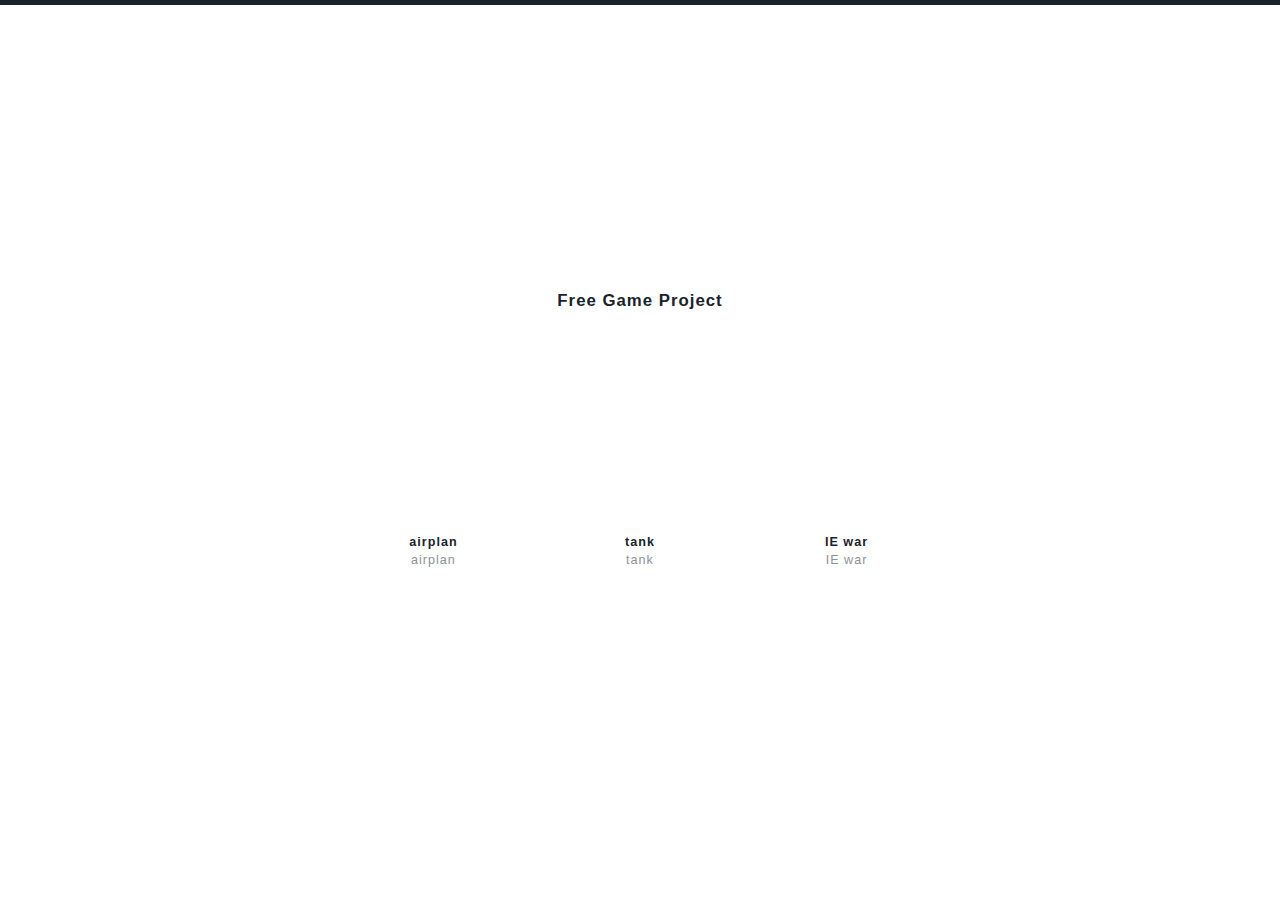
==== commit fa93f523: "..." ====
--- a/index.html
+++ b/index.html
@@ -18,156 +18,39 @@
 
         <h2>Free Game Project</h2>
     </div>
+    <div class="friend-container">
+        <span class="full-timers">
+            <div class="friend not-listening andy_mangold">
+                <div class="image andy_mangold">
 
-    <div class="friend-container">
+                </div>
+                <div class="info">
+                    <h3>airplan</h3>
+                    <a href="airplan/index.html">airplan</a>
+                </div>
+            </div>
 
-  <span class="full-timers"><div class="friend not-listening andy_mangold">
-      <div class="image andy_mangold">
+                    <div class="friend not-listening andy_mangold">
+                        <div class="image andy_mangold">
 
+                        </div>
+                        <div class="info">
+                            <h3>tank</h3>
+                            <a href="airplan/tank">tank</a>
+                        </div>
+                    </div>
 
-          <a class="listening-bubble" data-username="andythemangold" href="http://www.last.fm/user/andythemangold">
-              <div class="visualizer">
-                  <div class="bar-1"></div>
-                  <div class="bar-2"></div>
-                  <div class="bar-3"></div>
-              </div>
-              <marquee behavior="scroll" loop="-1">
-                  <span class="artist"></span>
-                  <span class="album"></span>
-                  <span class="name"></span>
-              </marquee>
-          </a>
+            <div class="friend not-listening andy_mangold">
+                <div class="image andy_mangold">
 
-      </div>
-      <div class="info">
-          <h3>airplan</h3>
-          <a href="airplan/index.html">airplan</a>
-      </div>
-  </div><div class="friend not-listening mary_mohler">
-      <div class="image mary_mohler">
-
-
-      </div>
-      <div class="info">
-          <h3>tank</h3>
-          <a href="airplan/tank">tank</a>
-      </div>
-  </div><div class="friend not-listening josh_hepworth">
-      <div class="image josh_hepworth">
-
-
-      </div>
-      <div class="info">
-          <h3>IE war</h3>
-          <a href="chrome/index.html">IE war</a>
-      </div>
-  </div><div class="friend not-listening dan_martens">
-      <div class="image dan_martens">
-
-
-          <a class="listening-bubble" data-username="danmartens" href="http://www.last.fm/user/danmartens">
-              <div class="visualizer">
-                  <div class="bar-1"></div>
-                  <div class="bar-2"></div>
-                  <div class="bar-3"></div>
-              </div>
-              <marquee behavior="scroll" loop="-1">
-                  <span class="artist"></span>
-                  <span class="album"></span>
-                  <span class="name"></span>
-              </marquee>
-          </a>
-
-      </div>
-      <div class="info">
-          <h3>Dan Martens</h3>
-          <a href="http://www.twitter.com/danmartens">@danmartens</a>
-      </div>
-  </div><div class="friend not-listening anthony_mattox">
-      <div class="image anthony_mattox">
-
-
-          <a class="listening-bubble" data-username="amattox" href="http://www.last.fm/user/amattox">
-              <div class="visualizer">
-                  <div class="bar-1"></div>
-                  <div class="bar-2"></div>
-                  <div class="bar-3"></div>
-              </div>
-              <marquee behavior="scroll" loop="-1">
-                  <span class="artist"></span>
-                  <span class="album"></span>
-                  <span class="name"></span>
-              </marquee>
-          </a>
-
-      </div>
-      <div class="info">
-          <h3>Anthony Mattox</h3>
-          <a href="http://www.twitter.com/ahmattox">@ahmattox</a>
-      </div>
-  </div><div class="friend not-listening vaidehi_joshi">
-      <div class="image vaidehi_joshi">
-
-
-      </div>
-      <div class="info">
-          <h3>Vaidehi Joshi</h3>
-          <a href="http://www.twitter.com/vaidehijoshi">@vaidehijoshi</a>
-      </div>
-  </div><div class="friend not-listening tim_arnold">
-      <div class="image tim_arnold">
-
-
-      </div>
-      <div class="info">
-          <h3>Tim Camber</h3>
-          <a href="http://www.twitter.com/timcamber">@timcamber</a>
-      </div>
-  </div></span><span class="dai"><!--
-    --><!--
-      --><div class="friend not-listening dai_foldes">
-        <div class="image dai_foldes">
-
-
-            <a class="listening-bubble" data-username="DaiFoldes" href="http://www.last.fm/user/DaiFoldes">
-                <div class="visualizer">
-                    <div class="bar-1"></div>
-                    <div class="bar-2"></div>
-                    <div class="bar-3"></div>
                 </div>
-                <marquee behavior="scroll" loop="-1">
-                    <span class="artist"></span>
-                    <span class="album"></span>
-                    <span class="name"></span>
-                </marquee>
-            </a>
-
-        </div>
-        <div class="info">
-            <h3>Dai Foldes</h3>
-            <a href="http://www.twitter.com/daifoldes">@daifoldes</a>
-        </div>
-    </div><!--
-    --><!--
-  --></span><span class="part-timers"><!--
-    --><!--
-      --><!--
-    --><!--
-  --><div class="friend not-listening trevor_carr">
-        <div class="image trevor_carr">
-
-
-        </div>
-        <div class="info">
-            <h3>Trevor Carr</h3>
-
-            <a href="http://www.twitter.com/trevorsee">@trevorsee</a>
-
-        </div>
-    </div></span>
+                <div class="info">
+                    <h3>IE war</h3>
+                    <a href="chrome/index.html">IE war</a>
+                </div>
+            </div>
+        </span>
     </div>
-
-
 </div>
 <script src="app.js" async></script>
 </body>
